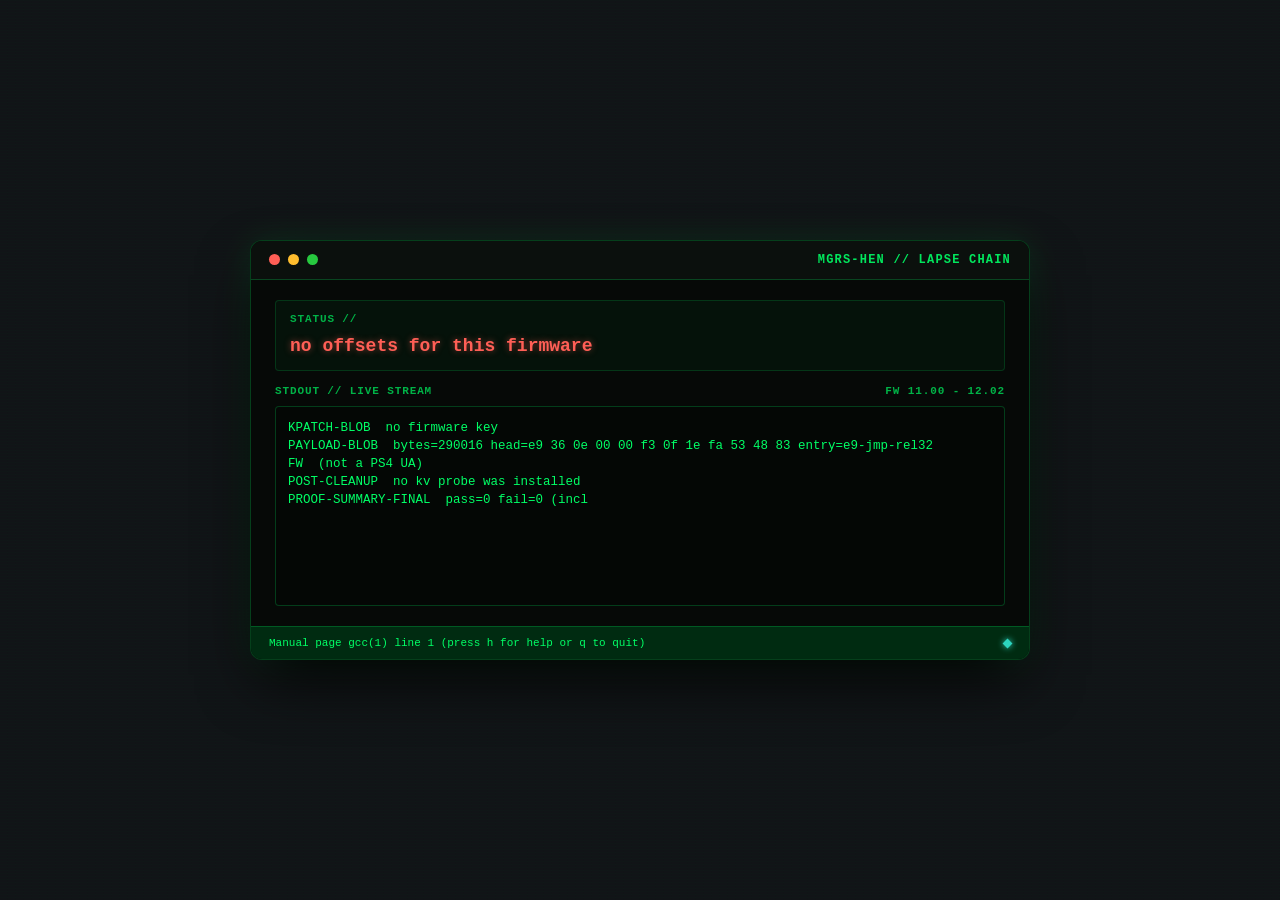
==== src/run_lapse.html @ 1ba2d4f5 "Apply Retro Terminal CRT phosphor green theme and MGRS-HEN branding" ====
<!DOCTYPE html>
<html lang="en" manifest="cache.appcache">
<head>
<meta charset="utf-8">
<meta name="viewport" content="width=device-width,initial-scale=1">
<meta name="description" content="MGRS-HEN Lapse chain execution console for supported PS4 firmware.">
<title>MGRS-HEN | Lapse chain</title>
<link rel="stylesheet" href="theme.css">
</head>
<body>
<div class="crt-texture" aria-hidden="true"></div>
<main class="retro-terminal">
  <header id="brand" class="retro-header">
    <div class="traffic-lights" aria-hidden="true">
      <span class="dot dot-close"></span>
      <span class="dot dot-min"></span>
      <span class="dot dot-max"></span>
    </div>
    <div class="retro-title">MGRS-HEN // LAPSE CHAIN</div>
  </header>
  <div id="wrap" class="retro-screen chain-screen">
    <div class="status-block" aria-label="Lapse status">
      <div class="status-label">STATUS //</div>
      <div id="state">loading lapse chain...</div>
    </div>
    <section class="log-shell" aria-label="Lapse chain output">
      <div class="log-header">
        <span>STDOUT // LIVE STREAM</span>
        <span>FW 11.00 - 12.02</span>
      </div>
      <div id="out"></div>
    </section>
  </div>
  <footer class="retro-footer">
    <span>Manual page gcc(1) line 1 (press h for help or q to quit)</span>
    <span class="footer-jewel" aria-hidden="true"></span>
  </footer>
</main>
<script type="module">import "./chain_lapse.js";</script>
</body>
</html>
---- src/theme.css ----
:root {
  --color-primary: #00ff66;
  --color-secondary: #00b347;
  --color-dim: #006626;
  --color-muted: #004d1c;
  --color-bg: #111417;
  --color-terminal-bg: #060907;
  --color-header-bg: #0b100d;
  --color-footer-bg: #002b11;
  --color-log-bg: #040705;
  --color-border: rgba(0, 255, 102, 0.22);
  --color-glow: rgba(0, 255, 102, 0.45);
  
  --dot-close: #ff5f56;
  --dot-min: #ffbd2e;
  --dot-max: #27c93f;
  
  --status-success: #00ff66;
  --status-warning: #ffbd2e;
  --status-error: #ff5f56;
  
  --font-mono: Consolas, "Courier New", monospace;
  
  --space-1: 4px;
  --space-2: 8px;
  --space-3: 12px;
  --space-4: 16px;
  --space-5: 24px;
  
  --radius-window: 12px;
  --radius-sm: 4px;
}

* {
  box-sizing: border-box;
  margin: 0;
  padding: 0;
}

html, body {
  min-height: 100%;
  background-color: var(--color-bg);
  font-family: var(--font-mono);
  color: var(--color-primary);
  line-height: 1.5;
  -webkit-font-smoothing: antialiased;
}

body {
  min-height: 100vh;
  padding: var(--space-4);
  display: flex;
  align-items: center;
  justify-content: center;
  position: relative;
  overflow-x: hidden;
}

/* Static CRT / Matrix Texture (Pure CSS, no JS/timer) */
.crt-texture {
  position: fixed;
  inset: 0;
  pointer-events: none;
  z-index: 1;
  opacity: 0.18;
  background-image: 
    repeating-linear-gradient(0deg, transparent 0, transparent 2px, rgba(0, 255, 102, 0.15) 3px),
    repeating-linear-gradient(90deg, transparent 0, transparent 7px, rgba(0, 255, 102, 0.05) 8px);
}

/* Centered Floating Terminal Window */
.retro-terminal {
  position: relative;
  z-index: 10;
  width: 100%;
  max-width: 780px;
  background-color: var(--color-terminal-bg);
  border: 1px solid var(--color-border);
  border-radius: var(--radius-window);
  box-shadow: 0 25px 60px -10px rgba(0, 0, 0, 0.95), 0 0 35px rgba(0, 255, 102, 0.12);
  display: flex;
  flex-direction: column;
  overflow: hidden;
}

/* Header & Traffic Lights */
.retro-header {
  background-color: var(--color-header-bg);
  padding: 10px 18px;
  border-bottom: 1px solid var(--color-border);
  display: flex;
  align-items: center;
  justify-content: space-between;
  user-select: none;
}

.traffic-lights {
  display: flex;
  align-items: center;
  gap: 8px;
}

.dot {
  width: 11px;
  height: 11px;
  border-radius: 50%;
  display: inline-block;
}

.dot-close { background-color: var(--dot-close); }
.dot-min { background-color: var(--dot-min); }
.dot-max { background-color: var(--dot-max); }

.retro-title {
  font-size: 12px;
  font-weight: 700;
  letter-spacing: 0.1em;
  color: var(--color-primary);
  opacity: 0.9;
}

/* Terminal Screen Content */
.retro-screen {
  padding: 20px 24px;
  display: flex;
  flex-direction: column;
  gap: 14px;
  font-size: 13.5px;
}

/* Boot & Init Lines */
.boot-logs, .app-init {
  display: flex;
  flex-direction: column;
  gap: 2px;
  color: var(--color-secondary);
  font-size: 13px;
}

.boot-lead {
  color: var(--color-primary);
  font-weight: 700;
  text-shadow: 0 0 6px var(--color-glow);
}

/* ASCII Banner */
.ascii-banner {
  font-family: var(--font-mono);
  font-size: 14px;
  font-weight: 700;
  line-height: 1.15;
  color: var(--color-primary);
  white-space: pre;
  text-shadow: 0 0 8px var(--color-glow);
  padding: 2px 0;
  user-select: none;
}

/* Status Block (Preserves #state, #det, #cache) */
.status-block {
  display: flex;
  flex-direction: column;
  gap: 6px;
  padding: 10px 14px;
  background-color: rgba(0, 255, 102, 0.04);
  border: 1px solid rgba(0, 255, 102, 0.15);
  border-radius: var(--radius-sm);
}

.status-label {
  font-size: 11px;
  font-weight: 700;
  letter-spacing: 0.08em;
  color: var(--color-secondary);
}

#state {
  font-size: 18px;
  font-weight: 700;
  color: var(--color-primary);
  text-shadow: 0 0 6px var(--color-glow);
}

#state.ok {
  color: var(--status-success) !important;
}

#state.warn {
  color: var(--status-warning) !important;
  text-shadow: 0 0 6px rgba(255, 189, 46, 0.5);
}

#state.bad {
  color: var(--status-error) !important;
  text-shadow: 0 0 6px rgba(255, 95, 86, 0.5);
}

.diagnostic-line {
  color: var(--color-secondary);
  font-size: 12.5px;
}

.diagnostic-line b {
  color: var(--color-primary);
  font-weight: 700;
}

.cache-line {
  min-height: 18px;
  color: var(--color-dim);
  font-size: 12px;
}

.cache-line.cacheok {
  color: var(--status-success);
  font-weight: 600;
}

.terminal-note {
  color: var(--color-secondary);
  font-size: 12px;
  opacity: 0.85;
}

/* Prompt Line Indicator */
.prompt-row {
  display: flex;
  align-items: center;
  gap: 6px;
  font-size: 13px;
  font-weight: 700;
  color: var(--color-primary);
  padding-top: 4px;
}

.prompt-cursor {
  width: 8px;
  height: 15px;
  background-color: var(--color-primary);
  box-shadow: 0 0 6px var(--color-glow);
  display: inline-block;
}

/* Chain Log Shell (#out) */
.chain-screen {
  gap: 12px;
}

.log-shell {
  display: flex;
  flex-direction: column;
  gap: 6px;
  min-height: 0;
  flex: 1;
}

.log-header {
  display: flex;
  justify-content: space-between;
  font-size: 11px;
  font-weight: 700;
  color: var(--color-secondary);
  letter-spacing: 0.08em;
}

#out {
  min-height: 200px;
  max-height: 380px;
  overflow-y: auto;
  white-space: pre-wrap;
  word-break: break-all;
  padding: 12px;
  background: var(--color-log-bg);
  border: 1px solid var(--color-border);
  border-radius: var(--radius-sm);
  color: var(--color-primary);
  font-family: var(--font-mono);
  font-size: 12.5px;
  line-height: 1.45;
  scrollbar-width: thin;
  scrollbar-color: var(--color-dim) transparent;
}

#out::-webkit-scrollbar {
  width: 6px;
}

#out::-webkit-scrollbar-thumb {
  background: var(--color-dim);
  border-radius: 3px;
}

/* Terminal Footer */
.retro-footer {
  background-color: var(--color-footer-bg);
  padding: 8px 18px;
  border-top: 1px solid var(--color-border);
  display: flex;
  align-items: center;
  justify-content: space-between;
  font-size: 11px;
  color: var(--color-primary);
}

.footer-jewel {
  width: 7px;
  height: 7px;
  background-color: #2dd4bf;
  transform: rotate(45deg);
  box-shadow: 0 0 6px #2dd4bf;
}

/* Responsive Rules */
@media (max-width: 768px) {
  body {
    padding: var(--space-2);
  }
  
  .retro-screen {
    padding: 16px;
  }
  
  .ascii-banner {
    font-size: 9.5px;
    line-height: 1.1;
    overflow-x: auto;
  }
}

@media (max-width: 375px) {
  .retro-header {
    padding: 8px 12px;
  }
  
  .retro-title {
    font-size: 10px;
  }
  
  .ascii-banner {
    font-size: 8px;
  }
  
  #state {
    font-size: 15px;
  }
}
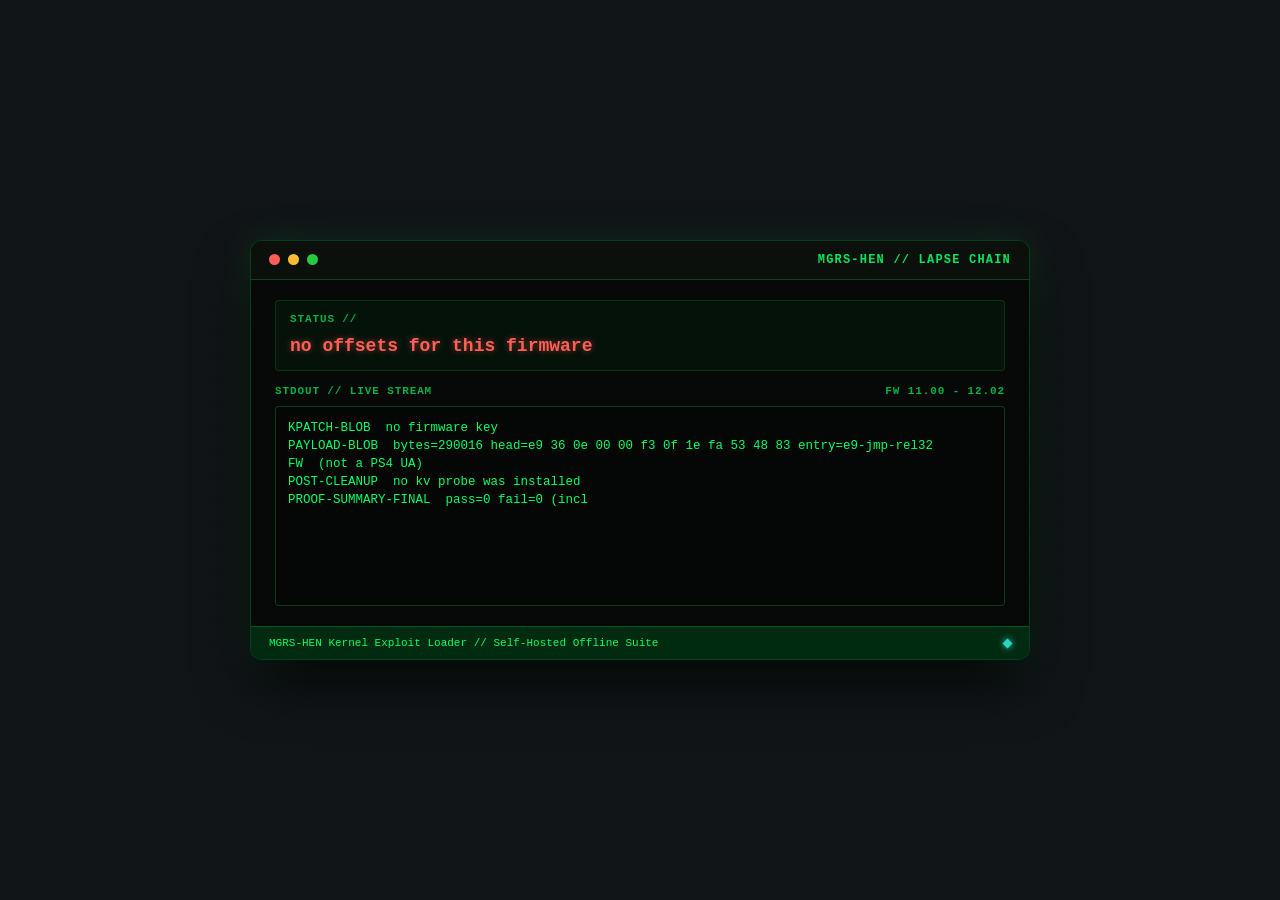
==== commit 9f7b58ed: "Update status footer text to MGRS-HEN Kernel Exploit Loader" ====
--- a/src/run_lapse.html
+++ b/src/run_lapse.html
@@ -32,7 +32,7 @@
     </section>
   </div>
   <footer class="retro-footer">
-    <span>Manual page gcc(1) line 1 (press h for help or q to quit)</span>
+    <span>MGRS-HEN Kernel Exploit Loader // Self-Hosted Offline Suite</span>
     <span class="footer-jewel" aria-hidden="true"></span>
   </footer>
 </main>
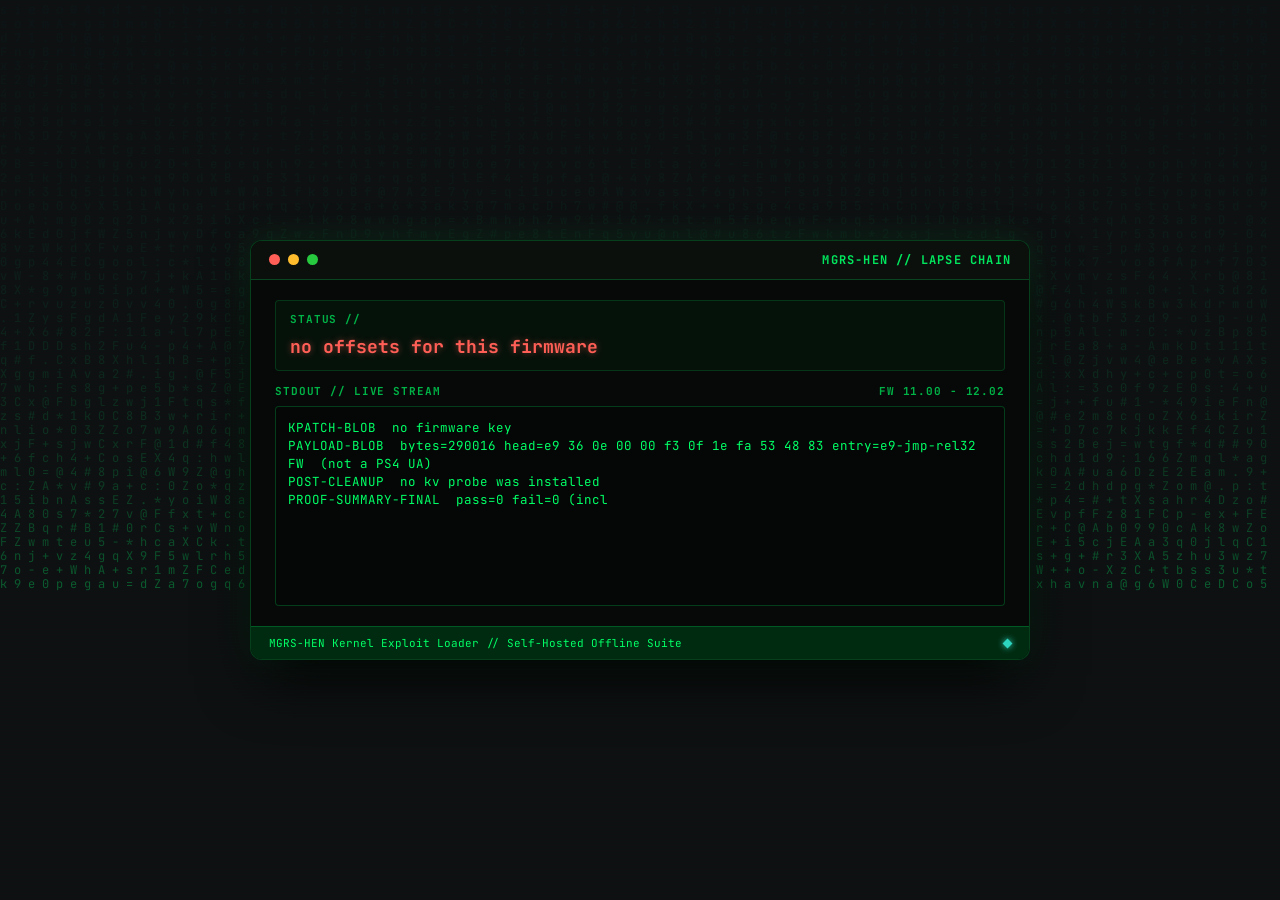
==== commit 3b1f7a32: "Integrate authentic Matrix canvas rain animation across all pages" ====
--- a/src/run_lapse.html
+++ b/src/run_lapse.html
@@ -8,6 +8,7 @@
 <link rel="stylesheet" href="theme.css">
 </head>
 <body>
+<canvas id="matrix-canvas"></canvas>
 <div class="crt-texture" aria-hidden="true"></div>
 <main class="retro-terminal">
   <header id="brand" class="retro-header">
@@ -36,6 +37,38 @@
     <span class="footer-jewel" aria-hidden="true"></span>
   </footer>
 </main>
+<script>
+(function() {
+  var c = document.getElementById("matrix-canvas");
+  if (!c) return;
+  var ctx = c.getContext("2d");
+  var w, h, cols, drops;
+  var chars = "0123456789ABCDEF+=-:.*#@+WXZabcdefghijklmnopqrstuvwxyz";
+  function init() {
+    w = c.width = window.innerWidth;
+    h = c.height = window.innerHeight;
+    cols = Math.floor(w / 14);
+    drops = Array(cols).fill(1);
+  }
+  function draw() {
+    ctx.fillStyle = "rgba(17, 20, 23, 0.08)";
+    ctx.fillRect(0, 0, w, h);
+    ctx.fillStyle = "#00ff66";
+    ctx.font = '12px "JetBrains Mono", monospace';
+    for (var i = 0; i < drops.length; i++) {
+      var text = chars[Math.floor(Math.random() * chars.length)];
+      ctx.fillText(text, i * 14, drops[i] * 14);
+      if (drops[i] * 14 > h && Math.random() > 0.975) {
+        drops[i] = 0;
+      }
+      drops[i]++;
+    }
+  }
+  window.addEventListener("resize", init);
+  init();
+  setInterval(draw, 35);
+})();
+</script>
 <script type="module">import "./chain_lapse.js";</script>
 </body>
 </html>
--- a/src/theme.css
+++ b/src/theme.css
@@ -1,3 +1,27 @@
+@font-face {
+  font-family: 'JetBrains Mono';
+  src: url('fonts/JetBrainsMono-Regular.ttf') format('truetype');
+  font-weight: 400;
+  font-style: normal;
+  font-display: swap;
+}
+
+@font-face {
+  font-family: 'JetBrains Mono';
+  src: url('fonts/JetBrainsMono-Bold.ttf') format('truetype');
+  font-weight: 700;
+  font-style: normal;
+  font-display: swap;
+}
+
+@font-face {
+  font-family: 'VT323';
+  src: url('fonts/VT323-Regular.ttf') format('truetype');
+  font-weight: 400;
+  font-style: normal;
+  font-display: swap;
+}
+
 :root {
   --color-primary: #00ff66;
   --color-secondary: #00b347;
@@ -19,7 +43,7 @@
   --status-warning: #ffbd2e;
   --status-error: #ff5f56;
   
-  --font-mono: Consolas, "Courier New", monospace;
+  --font-mono: 'JetBrains Mono', 'VT323', Consolas, "Courier New", monospace;
   
   --space-1: 4px;
   --space-2: 8px;
@@ -56,13 +80,25 @@
   overflow-x: hidden;
 }
 
-/* Static CRT / Matrix Texture (Pure CSS, no JS/timer) */
+/* Background Matrix Canvas */
+#matrix-canvas {
+  position: fixed;
+  top: 0;
+  left: 0;
+  width: 100%;
+  height: 100%;
+  z-index: 1;
+  opacity: 0.30;
+  pointer-events: none;
+}
+
+/* Static CRT Scanline Texture */
 .crt-texture {
   position: fixed;
   inset: 0;
   pointer-events: none;
-  z-index: 1;
-  opacity: 0.18;
+  z-index: 2;
+  opacity: 0.12;
   background-image: 
     repeating-linear-gradient(0deg, transparent 0, transparent 2px, rgba(0, 255, 102, 0.15) 3px),
     repeating-linear-gradient(90deg, transparent 0, transparent 7px, rgba(0, 255, 102, 0.05) 8px);
@@ -222,25 +258,6 @@
   opacity: 0.85;
 }
 
-/* Prompt Line Indicator */
-.prompt-row {
-  display: flex;
-  align-items: center;
-  gap: 6px;
-  font-size: 13px;
-  font-weight: 700;
-  color: var(--color-primary);
-  padding-top: 4px;
-}
-
-.prompt-cursor {
-  width: 8px;
-  height: 15px;
-  background-color: var(--color-primary);
-  box-shadow: 0 0 6px var(--color-glow);
-  display: inline-block;
-}
-
 /* Chain Log Shell (#out) */
 .chain-screen {
   gap: 12px;
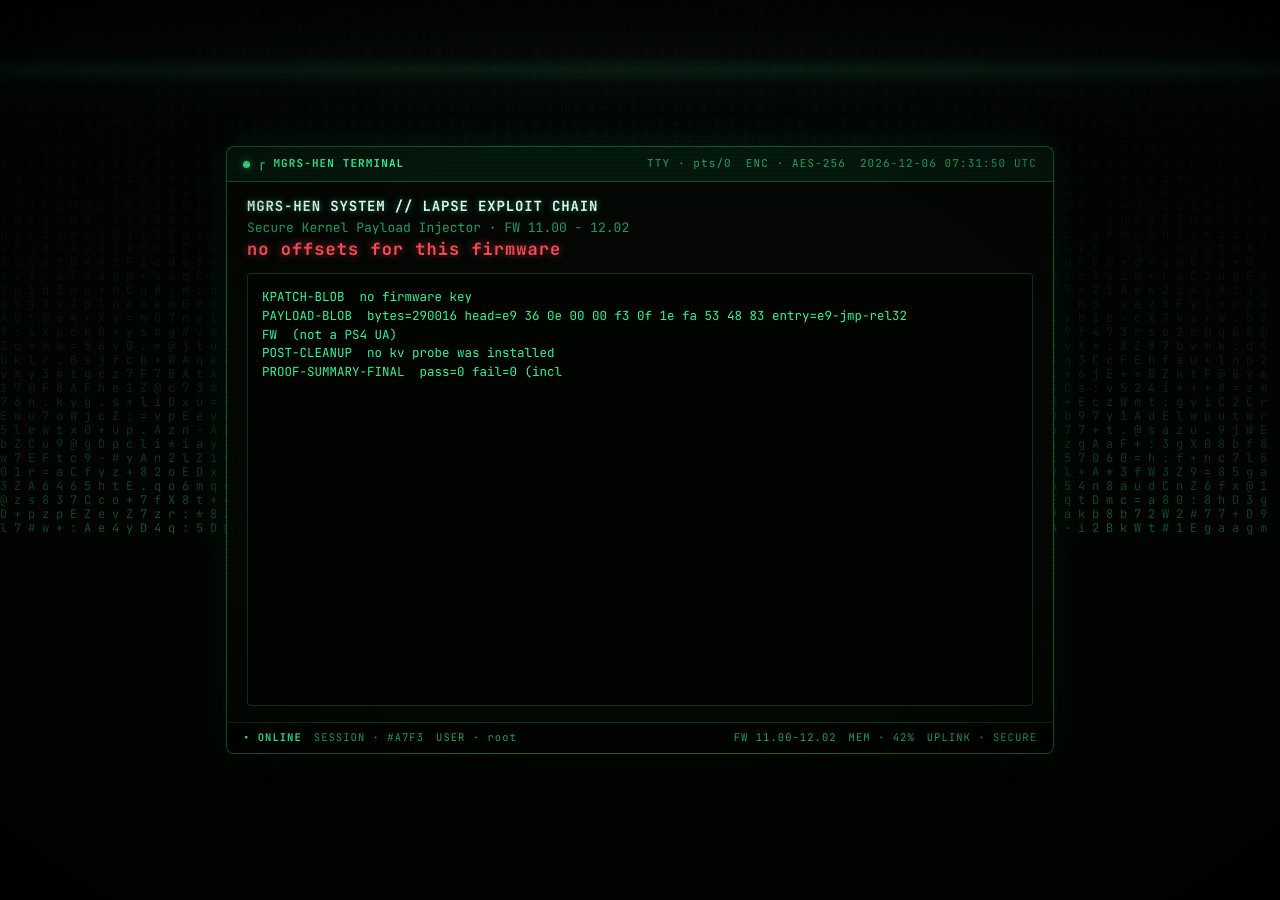
==== commit e852ee4c: "Implement Cyberpunk Hacker UI with 4-Corner HUD and START transition flow" ====
--- a/src/run_lapse.html
+++ b/src/run_lapse.html
@@ -4,40 +4,60 @@
 <meta charset="utf-8">
 <meta name="viewport" content="width=device-width,initial-scale=1">
 <meta name="description" content="MGRS-HEN Lapse chain execution console for supported PS4 firmware.">
-<title>MGRS-HEN | Lapse chain</title>
+<title>MGRS-HEN | Lapse Chain Terminal</title>
 <link rel="stylesheet" href="theme.css">
 </head>
 <body>
 <canvas id="matrix-canvas"></canvas>
-<div class="crt-texture" aria-hidden="true"></div>
-<main class="retro-terminal">
-  <header id="brand" class="retro-header">
-    <div class="traffic-lights" aria-hidden="true">
-      <span class="dot dot-close"></span>
-      <span class="dot dot-min"></span>
-      <span class="dot dot-max"></span>
+
+<!-- CRT Visual Overlays -->
+<div class="crt-root" aria-hidden="true">
+  <div class="crt-scanlines"></div>
+  <div class="crt-sweep"></div>
+  <div class="crt-vignette"></div>
+</div>
+
+<main id="wrap" class="terminal-root">
+  <div class="terminal-window">
+    <header id="brand" class="terminal-header">
+      <div class="title">
+        <span class="dot-indicator"></span>
+        <span>&boxdr;&nbsp;MGRS-HEN TERMINAL</span>
+      </div>
+      <div class="meta" aria-hidden="true">
+        <span>TTY &middot; pts/0</span>
+        <span>ENC &middot; AES-256</span>
+        <span id="term-clock">UTC TIME</span>
+      </div>
+    </header>
+
+    <div class="terminal-body">
+      <div class="chain-info">
+        <div class="chain-heading">MGRS-HEN SYSTEM // LAPSE EXPLOIT CHAIN</div>
+        <div>Secure Kernel Payload Injector &middot; FW 11.00 - 12.02</div>
+        <div id="state">loading lapse chain...</div>
+      </div>
+
+      <div id="out" aria-label="Lapse chain output"></div>
     </div>
-    <div class="retro-title">MGRS-HEN // LAPSE CHAIN</div>
-  </header>
-  <div id="wrap" class="retro-screen chain-screen">
-    <div class="status-block" aria-label="Lapse status">
-      <div class="status-label">STATUS //</div>
-      <div id="state">loading lapse chain...</div>
-    </div>
-    <section class="log-shell" aria-label="Lapse chain output">
-      <div class="log-header">
-        <span>STDOUT // LIVE STREAM</span>
-        <span>FW 11.00 - 12.02</span>
+
+    <footer class="terminal-footer">
+      <div class="left">
+        <span class="online-dot">&bull;&nbsp;ONLINE</span>
+        <span>SESSION &middot; #A7F3</span>
+        <span>USER &middot; root</span>
       </div>
-      <div id="out"></div>
-    </section>
+      <div class="right">
+        <span>FW 11.00-12.02</span>
+        <span>MEM &middot; 42%</span>
+        <span>UPLINK &middot; SECURE</span>
+      </div>
+    </footer>
   </div>
-  <footer class="retro-footer">
-    <span>MGRS-HEN Kernel Exploit Loader // Self-Hosted Offline Suite</span>
-    <span class="footer-jewel" aria-hidden="true"></span>
-  </footer>
 </main>
+
 <script>
+// Matrix Background Canvas
 (function() {
   var c = document.getElementById("matrix-canvas");
   if (!c) return;
@@ -51,9 +71,9 @@
     drops = Array(cols).fill(1);
   }
   function draw() {
-    ctx.fillStyle = "rgba(17, 20, 23, 0.08)";
+    ctx.fillStyle = "rgba(5, 8, 5, 0.08)";
     ctx.fillRect(0, 0, w, h);
-    ctx.fillStyle = "#00ff66";
+    ctx.fillStyle = "#38ff9c";
     ctx.font = '12px "JetBrains Mono", monospace';
     for (var i = 0; i < drops.length; i++) {
       var text = chars[Math.floor(Math.random() * chars.length)];
@@ -68,6 +88,18 @@
   init();
   setInterval(draw, 35);
 })();
+
+// Terminal Clock
+(function() {
+  var clockEl = document.getElementById("term-clock");
+  if (!clockEl) return;
+  function updateClock() {
+    var now = new Date();
+    clockEl.textContent = now.toISOString().replace("T", " ").slice(0, 19) + " UTC";
+  }
+  updateClock();
+  setInterval(updateClock, 1000);
+})();
 </script>
 <script type="module">import "./chain_lapse.js";</script>
 </body>
--- a/src/theme.css
+++ b/src/theme.css
@@ -23,36 +23,22 @@
 }
 
 :root {
-  --color-primary: #00ff66;
-  --color-secondary: #00b347;
-  --color-dim: #006626;
-  --color-muted: #004d1c;
-  --color-bg: #111417;
-  --color-terminal-bg: #060907;
-  --color-header-bg: #0b100d;
-  --color-footer-bg: #002b11;
-  --color-log-bg: #040705;
-  --color-border: rgba(0, 255, 102, 0.22);
-  --color-glow: rgba(0, 255, 102, 0.45);
-  
-  --dot-close: #ff5f56;
-  --dot-min: #ffbd2e;
-  --dot-max: #27c93f;
-  
-  --status-success: #00ff66;
-  --status-warning: #ffbd2e;
-  --status-error: #ff5f56;
+  --mgrs-bg: #050805;
+  --mgrs-bg-deep: #020402;
+  --mgrs-green: #38ff9c;
+  --mgrs-green-dim: #22a866;
+  --mgrs-green-soft: #0e5a35;
+  --mgrs-green-glow: rgba(56, 255, 156, 0.55);
+  --mgrs-white: #eafff2;
+  --mgrs-gray: #6b7f72;
+  --mgrs-red: #ff4e5b;
+  --mgrs-yellow: #ffbd2e;
   
   --font-mono: 'JetBrains Mono', 'VT323', Consolas, "Courier New", monospace;
   
-  --space-1: 4px;
-  --space-2: 8px;
-  --space-3: 12px;
-  --space-4: 16px;
-  --space-5: 24px;
-  
-  --radius-window: 12px;
-  --radius-sm: 4px;
+  --status-success: var(--mgrs-green);
+  --status-warning: var(--mgrs-yellow);
+  --status-error: var(--mgrs-red);
 }
 
 * {
@@ -62,240 +48,418 @@
 }
 
 html, body {
-  min-height: 100%;
-  background-color: var(--color-bg);
+  width: 100%;
+  height: 100%;
+  margin: 0;
+  padding: 0;
+  background: var(--mgrs-bg);
+  color: var(--mgrs-green);
   font-family: var(--font-mono);
-  color: var(--color-primary);
-  line-height: 1.5;
   -webkit-font-smoothing: antialiased;
+  text-rendering: geometricPrecision;
+  overflow: hidden;
 }
 
 body {
-  min-height: 100vh;
-  padding: var(--space-4);
   display: flex;
   align-items: center;
   justify-content: center;
   position: relative;
-  overflow-x: hidden;
-}
-
-/* Background Matrix Canvas */
+}
+
+/* ============================================================
+   CRT OVERLAYS & MATRIX RAIN CANVAS
+   ============================================================ */
+
 #matrix-canvas {
   position: fixed;
-  top: 0;
-  left: 0;
+  inset: 0;
   width: 100%;
   height: 100%;
   z-index: 1;
-  opacity: 0.30;
+  opacity: 0.35;
   pointer-events: none;
 }
 
-/* Static CRT Scanline Texture */
-.crt-texture {
+.crt-root {
   position: fixed;
   inset: 0;
   pointer-events: none;
-  z-index: 2;
-  opacity: 0.12;
-  background-image: 
-    repeating-linear-gradient(0deg, transparent 0, transparent 2px, rgba(0, 255, 102, 0.15) 3px),
-    repeating-linear-gradient(90deg, transparent 0, transparent 7px, rgba(0, 255, 102, 0.05) 8px);
-}
-
-/* Centered Floating Terminal Window */
-.retro-terminal {
+  z-index: 50;
+}
+
+.crt-scanlines {
+  position: absolute;
+  inset: 0;
+  background: repeating-linear-gradient(
+    to bottom,
+    rgba(0, 0, 0, 0) 0px,
+    rgba(0, 0, 0, 0) 2px,
+    rgba(0, 0, 0, 0.35) 3px,
+    rgba(0, 0, 0, 0) 4px
+  );
+  opacity: 0.55;
+}
+
+.crt-sweep {
+  position: absolute;
+  left: 0;
+  right: 0;
+  height: 140px;
+  background: linear-gradient(
+    to bottom,
+    transparent 0%,
+    rgba(56, 255, 156, 0.04) 40%,
+    rgba(56, 255, 156, 0.16) 50%,
+    rgba(56, 255, 156, 0.04) 60%,
+    transparent 100%
+  );
+  animation: crt-sweep 8s linear infinite;
+  opacity: 0.7;
+}
+
+@keyframes crt-sweep {
+  0% { transform: translateY(-160px); }
+  100% { transform: translateY(100vh); }
+}
+
+.crt-vignette {
+  position: absolute;
+  inset: 0;
+  background: radial-gradient(
+    ellipse at center,
+    transparent 50%,
+    rgba(0, 0, 0, 0.55) 90%,
+    rgba(0, 0, 0, 0.9) 100%
+  );
+}
+
+/* ============================================================
+   4-CORNER TACTICAL HUD
+   ============================================================ */
+
+.landing-corner {
+  position: fixed;
+  font-size: 11px;
+  letter-spacing: 0.14em;
+  color: var(--mgrs-green-dim);
+  text-transform: uppercase;
+  z-index: 20;
+  user-select: none;
+  line-height: 1.45;
+}
+
+.landing-corner.tl {
+  top: 24px;
+  left: 28px;
+  display: flex;
+  align-items: center;
+  gap: 8px;
+}
+
+.landing-corner.tr {
+  top: 24px;
+  right: 28px;
+  text-align: right;
+}
+
+.landing-corner.bl {
+  bottom: 24px;
+  left: 28px;
+}
+
+.landing-corner.br {
+  bottom: 24px;
+  right: 28px;
+  text-align: right;
+}
+
+.dot-indicator {
+  width: 7px;
+  height: 7px;
+  border-radius: 50%;
+  background: var(--mgrs-green);
+  box-shadow: 0 0 8px var(--mgrs-green-glow);
+  display: inline-block;
+  animation: pulse-dot 2s ease-in-out infinite;
+}
+
+@keyframes pulse-dot {
+  0%, 100% { opacity: 1; transform: scale(1); }
+  50% { opacity: 0.4; transform: scale(0.85); }
+}
+
+/* ============================================================
+   LANDING HERO SCREEN
+   ============================================================ */
+
+.landing-container {
+  position: relative;
+  z-index: 10;
+  display: flex;
+  flex-direction: column;
+  align-items: center;
+  justify-content: center;
+  gap: 20px;
+  text-align: center;
+  max-width: 760px;
+  padding: 30px 20px;
+}
+
+.landing-tag {
+  font-size: 11px;
+  letter-spacing: 0.28em;
+  color: var(--mgrs-green-dim);
+  text-transform: uppercase;
+}
+
+.landing-title {
+  font-size: 54px;
+  font-weight: 800;
+  letter-spacing: 0.08em;
+  color: var(--mgrs-white);
+  text-shadow: 0 0 20px var(--mgrs-green-glow), 0 0 40px rgba(56, 255, 156, 0.3);
+  margin: 0;
+  position: relative;
+}
+
+.landing-title .brace {
+  color: var(--mgrs-green);
+  opacity: 0.8;
+  margin: 0 4px;
+}
+
+.landing-subtitle {
+  display: flex;
+  align-items: center;
+  gap: 12px;
+  font-size: 14px;
+  letter-spacing: 0.2em;
+  color: var(--mgrs-green);
+  text-transform: uppercase;
+}
+
+.landing-subtitle .divider {
+  color: var(--mgrs-green-soft);
+}
+
+.blink-cursor {
+  display: inline-block;
+  width: 8px;
+  height: 15px;
+  background: var(--mgrs-green);
+  box-shadow: 0 0 8px var(--mgrs-green-glow);
+  margin-left: 4px;
+  vertical-align: middle;
+  animation: blink 1s steps(1) infinite;
+}
+
+@keyframes blink {
+  0%, 50% { opacity: 1; }
+  51%, 100% { opacity: 0; }
+}
+
+/* Status Block (Preserves #state, #det, #cache) */
+.status-card {
+  width: 100%;
+  max-width: 580px;
+  background: rgba(14, 90, 53, 0.15);
+  border: 1px solid rgba(56, 255, 156, 0.25);
+  border-radius: 6px;
+  padding: 14px 20px;
+  display: flex;
+  flex-direction: column;
+  gap: 6px;
+  text-align: center;
+  backdrop-filter: blur(4px);
+  box-shadow: 0 0 25px rgba(0, 0, 0, 0.8), inset 0 0 15px rgba(56, 255, 156, 0.05);
+}
+
+.status-label {
+  font-size: 10.5px;
+  letter-spacing: 0.18em;
+  color: var(--mgrs-green-dim);
+  font-weight: 700;
+}
+
+#state {
+  font-size: 17px;
+  font-weight: 700;
+  color: var(--mgrs-white);
+  letter-spacing: 0.06em;
+  text-shadow: 0 0 8px var(--mgrs-green-glow);
+}
+
+#state.ok { color: var(--status-success) !important; }
+#state.warn { color: var(--status-warning) !important; text-shadow: 0 0 8px rgba(255, 189, 46, 0.6); }
+#state.bad { color: var(--status-error) !important; text-shadow: 0 0 8px rgba(255, 78, 91, 0.6); }
+
+.diagnostic-line {
+  color: var(--mgrs-gray);
+  font-size: 12px;
+}
+
+.diagnostic-line b {
+  color: var(--mgrs-green);
+  font-weight: 700;
+}
+
+.cache-line {
+  min-height: 16px;
+  color: var(--mgrs-green-dim);
+  font-size: 11.5px;
+}
+
+.cache-line.cacheok {
+  color: var(--status-success);
+  font-weight: 600;
+}
+
+/* START CTA Button */
+.landing-cta {
+  background: rgba(5, 8, 5, 0.85);
+  color: var(--mgrs-white);
+  border: 1px solid var(--mgrs-green);
+  padding: 12px 36px;
+  font-family: var(--font-mono);
+  font-size: 16px;
+  font-weight: 700;
+  letter-spacing: 0.16em;
+  cursor: pointer;
+  border-radius: 4px;
+  outline: none;
+  box-shadow: 0 0 15px rgba(56, 255, 156, 0.25), inset 0 0 10px rgba(56, 255, 156, 0.12);
+  transition: all 0.2s ease;
+  display: inline-flex;
+  align-items: center;
+  gap: 6px;
+  user-select: none;
+}
+
+.landing-cta:hover, .landing-cta:focus {
+  background: var(--mgrs-green);
+  color: var(--mgrs-bg-deep);
+  box-shadow: 0 0 30px var(--mgrs-green-glow), inset 0 0 15px rgba(255, 255, 255, 0.6);
+  transform: translateY(-1px);
+}
+
+.landing-cta:active {
+  transform: translateY(1px);
+}
+
+.landing-cta .bracket {
+  color: var(--mgrs-green);
+}
+
+.landing-cta:hover .bracket {
+  color: var(--mgrs-bg-deep);
+}
+
+/* Bottom Telemetry Bar */
+.landing-telemetry {
+  display: flex;
+  gap: 20px;
+  font-size: 11px;
+  letter-spacing: 0.12em;
+  color: var(--mgrs-gray);
+  margin-top: 4px;
+}
+
+/* ============================================================
+   TERMINAL EXECUTION SCREEN (run_lapse.html / run_poops.html)
+   ============================================================ */
+
+.terminal-root {
   position: relative;
   z-index: 10;
   width: 100%;
-  max-width: 780px;
-  background-color: var(--color-terminal-bg);
-  border: 1px solid var(--color-border);
-  border-radius: var(--radius-window);
-  box-shadow: 0 25px 60px -10px rgba(0, 0, 0, 0.95), 0 0 35px rgba(0, 255, 102, 0.12);
+  max-width: 860px;
+  height: 90vh;
+  max-height: 640px;
+  padding: 16px;
+  display: flex;
+  flex-direction: column;
+}
+
+.terminal-window {
+  width: 100%;
+  height: 100%;
+  background: rgba(5, 8, 5, 0.94);
+  border: 1px solid rgba(56, 255, 156, 0.35);
+  border-radius: 8px;
+  box-shadow: 0 20px 60px rgba(0, 0, 0, 0.95), 0 0 35px rgba(56, 255, 156, 0.15);
   display: flex;
   flex-direction: column;
   overflow: hidden;
 }
 
-/* Header & Traffic Lights */
-.retro-header {
-  background-color: var(--color-header-bg);
-  padding: 10px 18px;
-  border-bottom: 1px solid var(--color-border);
-  display: flex;
-  align-items: center;
-  justify-content: space-between;
-  user-select: none;
-}
-
-.traffic-lights {
-  display: flex;
-  align-items: center;
-  gap: 8px;
-}
-
-.dot {
-  width: 11px;
-  height: 11px;
-  border-radius: 50%;
-  display: inline-block;
-}
-
-.dot-close { background-color: var(--dot-close); }
-.dot-min { background-color: var(--dot-min); }
-.dot-max { background-color: var(--dot-max); }
-
-.retro-title {
-  font-size: 12px;
-  font-weight: 700;
-  letter-spacing: 0.1em;
-  color: var(--color-primary);
-  opacity: 0.9;
-}
-
-/* Terminal Screen Content */
-.retro-screen {
-  padding: 20px 24px;
-  display: flex;
-  flex-direction: column;
-  gap: 14px;
-  font-size: 13.5px;
-}
-
-/* Boot & Init Lines */
-.boot-logs, .app-init {
-  display: flex;
-  flex-direction: column;
-  gap: 2px;
-  color: var(--color-secondary);
-  font-size: 13px;
-}
-
-.boot-lead {
-  color: var(--color-primary);
-  font-weight: 700;
-  text-shadow: 0 0 6px var(--color-glow);
-}
-
-/* ASCII Banner */
-.ascii-banner {
-  font-family: var(--font-mono);
-  font-size: 14px;
-  font-weight: 700;
-  line-height: 1.15;
-  color: var(--color-primary);
-  white-space: pre;
-  text-shadow: 0 0 8px var(--color-glow);
-  padding: 2px 0;
-  user-select: none;
-}
-
-/* Status Block (Preserves #state, #det, #cache) */
-.status-block {
-  display: flex;
-  flex-direction: column;
-  gap: 6px;
-  padding: 10px 14px;
-  background-color: rgba(0, 255, 102, 0.04);
-  border: 1px solid rgba(0, 255, 102, 0.15);
-  border-radius: var(--radius-sm);
-}
-
-.status-label {
-  font-size: 11px;
-  font-weight: 700;
-  letter-spacing: 0.08em;
-  color: var(--color-secondary);
-}
-
-#state {
-  font-size: 18px;
-  font-weight: 700;
-  color: var(--color-primary);
-  text-shadow: 0 0 6px var(--color-glow);
-}
-
-#state.ok {
-  color: var(--status-success) !important;
-}
-
-#state.warn {
-  color: var(--status-warning) !important;
-  text-shadow: 0 0 6px rgba(255, 189, 46, 0.5);
-}
-
-#state.bad {
-  color: var(--status-error) !important;
-  text-shadow: 0 0 6px rgba(255, 95, 86, 0.5);
-}
-
-.diagnostic-line {
-  color: var(--color-secondary);
-  font-size: 12.5px;
-}
-
-.diagnostic-line b {
-  color: var(--color-primary);
-  font-weight: 700;
-}
-
-.cache-line {
-  min-height: 18px;
-  color: var(--color-dim);
-  font-size: 12px;
-}
-
-.cache-line.cacheok {
-  color: var(--status-success);
-  font-weight: 600;
-}
-
-.terminal-note {
-  color: var(--color-secondary);
-  font-size: 12px;
-  opacity: 0.85;
-}
-
-/* Chain Log Shell (#out) */
-.chain-screen {
-  gap: 12px;
-}
-
-.log-shell {
-  display: flex;
-  flex-direction: column;
-  gap: 6px;
-  min-height: 0;
-  flex: 1;
-}
-
-.log-header {
-  display: flex;
+.terminal-header {
+  background: rgba(14, 90, 53, 0.2);
+  border-bottom: 1px solid rgba(56, 255, 156, 0.25);
+  padding: 10px 16px;
+  display: flex;
+  align-items: center;
   justify-content: space-between;
   font-size: 11px;
-  font-weight: 700;
-  color: var(--color-secondary);
-  letter-spacing: 0.08em;
+  letter-spacing: 0.1em;
+  color: var(--mgrs-green);
+  user-select: none;
+}
+
+.terminal-header .title {
+  display: flex;
+  align-items: center;
+  gap: 8px;
+  font-weight: 700;
+}
+
+.terminal-header .meta {
+  display: flex;
+  gap: 14px;
+  color: var(--mgrs-green-dim);
+}
+
+.terminal-body {
+  flex: 1;
+  min-height: 0;
+  padding: 16px 20px;
+  display: flex;
+  flex-direction: column;
+  gap: 12px;
+}
+
+.chain-info {
+  display: flex;
+  flex-direction: column;
+  gap: 3px;
+  font-size: 13px;
+  color: var(--mgrs-green-dim);
+}
+
+.chain-heading {
+  color: var(--mgrs-white);
+  font-weight: 700;
+  font-size: 14px;
+  letter-spacing: 0.06em;
+  text-shadow: 0 0 6px var(--mgrs-green-glow);
 }
 
 #out {
+  flex: 1;
   min-height: 200px;
-  max-height: 380px;
   overflow-y: auto;
   white-space: pre-wrap;
   word-break: break-all;
-  padding: 12px;
-  background: var(--color-log-bg);
-  border: 1px solid var(--color-border);
-  border-radius: var(--radius-sm);
-  color: var(--color-primary);
+  padding: 14px;
+  background: rgba(2, 4, 2, 0.85);
+  border: 1px solid rgba(56, 255, 156, 0.2);
+  border-radius: 4px;
+  color: var(--mgrs-green);
   font-family: var(--font-mono);
   font-size: 12.5px;
-  line-height: 1.45;
+  line-height: 1.5;
   scrollbar-width: thin;
-  scrollbar-color: var(--color-dim) transparent;
+  scrollbar-color: var(--mgrs-green-soft) transparent;
 }
 
 #out::-webkit-scrollbar {
@@ -303,61 +467,69 @@
 }
 
 #out::-webkit-scrollbar-thumb {
-  background: var(--color-dim);
+  background: var(--mgrs-green-soft);
   border-radius: 3px;
 }
 
-/* Terminal Footer */
-.retro-footer {
-  background-color: var(--color-footer-bg);
-  padding: 8px 18px;
-  border-top: 1px solid var(--color-border);
+.terminal-footer {
+  background: rgba(2, 4, 2, 0.95);
+  border-top: 1px solid rgba(56, 255, 156, 0.2);
+  padding: 8px 16px;
   display: flex;
   align-items: center;
   justify-content: space-between;
-  font-size: 11px;
-  color: var(--color-primary);
-}
-
-.footer-jewel {
-  width: 7px;
-  height: 7px;
-  background-color: #2dd4bf;
-  transform: rotate(45deg);
-  box-shadow: 0 0 6px #2dd4bf;
-}
-
-/* Responsive Rules */
+  font-size: 10.5px;
+  letter-spacing: 0.1em;
+  color: var(--mgrs-green-dim);
+}
+
+.terminal-footer .left, .terminal-footer .right {
+  display: flex;
+  gap: 12px;
+}
+
+.terminal-footer .online-dot {
+  color: var(--mgrs-green);
+  font-weight: 700;
+}
+
+/* ============================================================
+   RESPONSIVE RULES
+   ============================================================ */
+
 @media (max-width: 768px) {
-  body {
-    padding: var(--space-2);
-  }
-  
-  .retro-screen {
-    padding: 16px;
-  }
-  
-  .ascii-banner {
+  .landing-title {
+    font-size: 38px;
+  }
+  .landing-corner {
     font-size: 9.5px;
-    line-height: 1.1;
-    overflow-x: auto;
+  }
+  .landing-corner.tl { top: 14px; left: 14px; }
+  .landing-corner.tr { top: 14px; right: 14px; }
+  .landing-corner.bl { bottom: 14px; left: 14px; }
+  .landing-corner.br { bottom: 14px; right: 14px; }
+  .landing-telemetry {
+    flex-wrap: wrap;
+    justify-content: center;
+    gap: 10px;
+  }
+  .terminal-root {
+    padding: 8px;
+    height: 96vh;
   }
 }
 
 @media (max-width: 375px) {
-  .retro-header {
-    padding: 8px 12px;
-  }
-  
-  .retro-title {
-    font-size: 10px;
-  }
-  
-  .ascii-banner {
-    font-size: 8px;
-  }
-  
+  .landing-title {
+    font-size: 28px;
+  }
+  .landing-subtitle {
+    font-size: 11px;
+  }
+  .landing-corner {
+    display: none;
+  }
   #state {
-    font-size: 15px;
-  }
-}
+    font-size: 14px;
+  }
+}
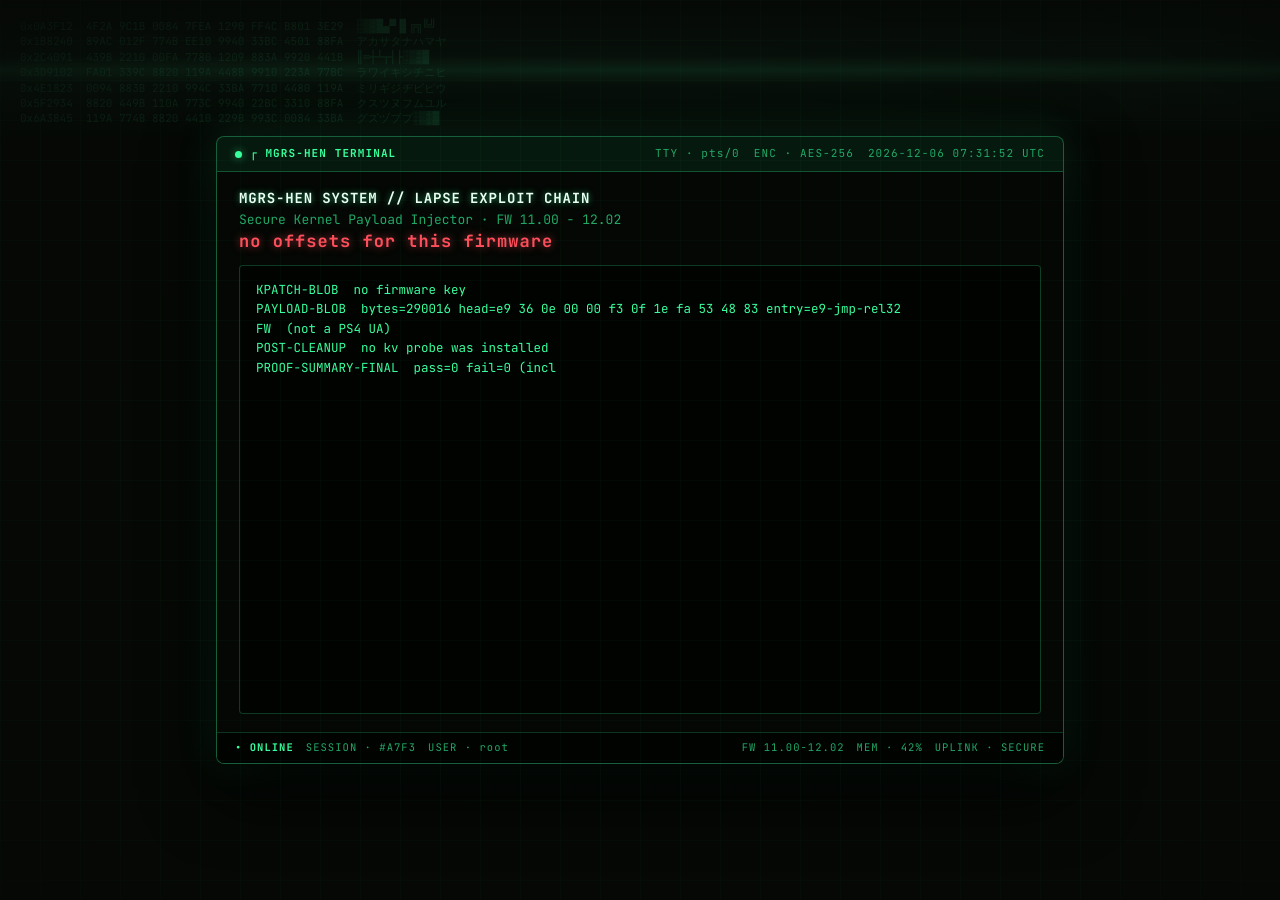
==== commit e6a0a809: "Refine Cyberpunk Hacker UI with Hex Dump background, RGB glitch, and breach transition" ====
--- a/src/run_lapse.html
+++ b/src/run_lapse.html
@@ -8,13 +8,21 @@
 <link rel="stylesheet" href="theme.css">
 </head>
 <body>
-<canvas id="matrix-canvas"></canvas>
 
-<!-- CRT Visual Overlays -->
+<!-- CRT Visual Overlays & Hex Dump Memory Background -->
 <div class="crt-root" aria-hidden="true">
+  <pre class="crt-hex">0x0A3F12  4F2A 9C1B 0084 7FEA 1290 FF4C B801 3E29  ░▒▓█▄▀▐▌╔╗╚╝
+0x1B8240  89AC 012F 774B EE10 9940 33BC 4501 88FA  アカサタナハマヤ
+0x2C4091  439B 2210 00FA 7780 1209 883A 9920 441B  ║═┼┴┬┤├░▒▓█
+0x3D9102  FA01 339C 8820 119A 448B 9910 223A 77BC  ラワイキシチニヒ
+0x4E1823  0094 883B 2210 994C 33BA 7710 4480 119A  ミリギジヂビピウ
+0x5F2934  8820 449B 110A 773C 9940 22BC 3310 88FA  クスツヌフムユル
+0x6A3845  119A 774B 8820 4410 229B 993C 0084 33BA  グズヅブプ░▒▓█</pre>
+  <div class="crt-grid"></div>
   <div class="crt-scanlines"></div>
   <div class="crt-sweep"></div>
   <div class="crt-vignette"></div>
+  <div class="crt-flicker"></div>
 </div>
 
 <main id="wrap" class="terminal-root">
@@ -57,38 +65,6 @@
 </main>
 
 <script>
-// Matrix Background Canvas
-(function() {
-  var c = document.getElementById("matrix-canvas");
-  if (!c) return;
-  var ctx = c.getContext("2d");
-  var w, h, cols, drops;
-  var chars = "0123456789ABCDEF+=-:.*#@+WXZabcdefghijklmnopqrstuvwxyz";
-  function init() {
-    w = c.width = window.innerWidth;
-    h = c.height = window.innerHeight;
-    cols = Math.floor(w / 14);
-    drops = Array(cols).fill(1);
-  }
-  function draw() {
-    ctx.fillStyle = "rgba(5, 8, 5, 0.08)";
-    ctx.fillRect(0, 0, w, h);
-    ctx.fillStyle = "#38ff9c";
-    ctx.font = '12px "JetBrains Mono", monospace';
-    for (var i = 0; i < drops.length; i++) {
-      var text = chars[Math.floor(Math.random() * chars.length)];
-      ctx.fillText(text, i * 14, drops[i] * 14);
-      if (drops[i] * 14 > h && Math.random() > 0.975) {
-        drops[i] = 0;
-      }
-      drops[i]++;
-    }
-  }
-  window.addEventListener("resize", init);
-  init();
-  setInterval(draw, 35);
-})();
-
 // Terminal Clock
 (function() {
   var clockEl = document.getElementById("term-clock");
--- a/src/theme.css
+++ b/src/theme.css
@@ -10,14 +10,6 @@
   font-family: 'JetBrains Mono';
   src: url('fonts/JetBrainsMono-Bold.ttf') format('truetype');
   font-weight: 700;
-  font-style: normal;
-  font-display: swap;
-}
-
-@font-face {
-  font-family: 'VT323';
-  src: url('fonts/VT323-Regular.ttf') format('truetype');
-  font-weight: 400;
   font-style: normal;
   font-display: swap;
 }
@@ -34,7 +26,7 @@
   --mgrs-red: #ff4e5b;
   --mgrs-yellow: #ffbd2e;
   
-  --font-mono: 'JetBrains Mono', 'VT323', Consolas, "Courier New", monospace;
+  --font-mono: 'JetBrains Mono', Consolas, 'Courier New', monospace;
   
   --status-success: var(--mgrs-green);
   --status-warning: var(--mgrs-yellow);
@@ -58,6 +50,7 @@
   -webkit-font-smoothing: antialiased;
   text-rendering: geometricPrecision;
   overflow: hidden;
+  cursor: crosshair;
 }
 
 body {
@@ -67,25 +60,47 @@
   position: relative;
 }
 
+::selection {
+  background: var(--mgrs-green);
+  color: var(--mgrs-bg-deep);
+}
+
 /* ============================================================
-   CRT OVERLAYS & MATRIX RAIN CANVAS
+   CRT OVERLAYS & BACKGROUND HEX GRID
    ============================================================ */
-
-#matrix-canvas {
-  position: fixed;
-  inset: 0;
-  width: 100%;
-  height: 100%;
-  z-index: 1;
-  opacity: 0.35;
-  pointer-events: none;
-}
 
 .crt-root {
   position: fixed;
   inset: 0;
   pointer-events: none;
   z-index: 50;
+  mix-blend-mode: screen;
+}
+
+.crt-hex {
+  position: absolute;
+  inset: 0;
+  font-family: var(--font-mono);
+  font-size: 11px;
+  line-height: 1.4;
+  color: var(--mgrs-green);
+  opacity: 0.13;
+  overflow: hidden;
+  user-select: none;
+  padding: 20px;
+  margin: 0;
+  white-space: pre-wrap;
+  word-break: break-all;
+}
+
+.crt-grid {
+  position: absolute;
+  inset: 0;
+  background-image: 
+    linear-gradient(to right, rgba(56, 255, 156, 0.04) 1px, transparent 1px),
+    linear-gradient(to bottom, rgba(56, 255, 156, 0.04) 1px, transparent 1px);
+  background-size: 40px 40px;
+  opacity: 0.6;
 }
 
 .crt-scanlines {
@@ -99,6 +114,7 @@
     rgba(0, 0, 0, 0) 4px
   );
   opacity: 0.55;
+  mix-blend-mode: multiply;
 }
 
 .crt-sweep {
@@ -109,9 +125,9 @@
   background: linear-gradient(
     to bottom,
     transparent 0%,
-    rgba(56, 255, 156, 0.04) 40%,
-    rgba(56, 255, 156, 0.16) 50%,
-    rgba(56, 255, 156, 0.04) 60%,
+    rgba(56, 255, 156, 0.05) 40%,
+    rgba(56, 255, 156, 0.18) 50%,
+    rgba(56, 255, 156, 0.05) 60%,
     transparent 100%
   );
   animation: crt-sweep 8s linear infinite;
@@ -128,10 +144,24 @@
   inset: 0;
   background: radial-gradient(
     ellipse at center,
-    transparent 50%,
+    transparent 45%,
     rgba(0, 0, 0, 0.55) 90%,
-    rgba(0, 0, 0, 0.9) 100%
+    rgba(0, 0, 0, 0.85) 100%
   );
+  mix-blend-mode: multiply;
+}
+
+.crt-flicker {
+  position: absolute;
+  inset: 0;
+  background: rgba(56, 255, 156, 0.015);
+  opacity: 0;
+  animation: crt-flicker 0.15s infinite;
+}
+
+@keyframes crt-flicker {
+  0%, 100% { opacity: 0; }
+  50% { opacity: 0.35; }
 }
 
 /* ============================================================
@@ -146,7 +176,7 @@
   text-transform: uppercase;
   z-index: 20;
   user-select: none;
-  line-height: 1.45;
+  line-height: 1.5;
 }
 
 .landing-corner.tl {
@@ -190,7 +220,7 @@
 }
 
 /* ============================================================
-   LANDING HERO SCREEN
+   STAGE 1: LANDING HERO VIEW
    ============================================================ */
 
 .landing-container {
@@ -200,10 +230,11 @@
   flex-direction: column;
   align-items: center;
   justify-content: center;
-  gap: 20px;
+  gap: 22px;
   text-align: center;
   max-width: 760px;
   padding: 30px 20px;
+  transition: opacity 0.35s ease, filter 0.35s ease;
 }
 
 .landing-tag {
@@ -214,27 +245,67 @@
 }
 
 .landing-title {
-  font-size: 54px;
+  font-size: clamp(2.4rem, 6.5vw, 4.4rem);
   font-weight: 800;
   letter-spacing: 0.08em;
   color: var(--mgrs-white);
-  text-shadow: 0 0 20px var(--mgrs-green-glow), 0 0 40px rgba(56, 255, 156, 0.3);
+  text-shadow: 0 0 24px var(--mgrs-green-glow), 0 0 48px rgba(56, 255, 156, 0.25);
   margin: 0;
   position: relative;
+  user-select: none;
 }
 
 .landing-title .brace {
   color: var(--mgrs-green);
-  opacity: 0.8;
+  opacity: 0.85;
   margin: 0 4px;
 }
 
+/* Glitch animation layers */
+.landing-title::before, .landing-title::after {
+  content: attr(data-glitch);
+  position: absolute;
+  top: 0;
+  left: 0;
+  right: 0;
+  overflow: hidden;
+  clip: rect(0, 900px, 0, 0);
+}
+
+.landing-title::before {
+  left: -2px;
+  text-shadow: 2px 0 var(--mgrs-red);
+  animation: glitch-anim-1 3.5s infinite linear alternate-reverse;
+}
+
+.landing-title::after {
+  left: 2px;
+  text-shadow: -2px 0 var(--mgrs-green);
+  animation: glitch-anim-2 2.8s infinite linear alternate-reverse;
+}
+
+@keyframes glitch-anim-1 {
+  0% { clip: rect(20px, 9999px, 35px, 0); transform: skew(0.3deg); }
+  10% { clip: rect(65px, 9999px, 80px, 0); transform: skew(0.6deg); }
+  20% { clip: rect(10px, 9999px, 25px, 0); transform: skew(0.1deg); }
+  30% { clip: rect(0, 0, 0, 0); }
+  100% { clip: rect(0, 0, 0, 0); }
+}
+
+@keyframes glitch-anim-2 {
+  0% { clip: rect(0, 0, 0, 0); }
+  70% { clip: rect(0, 0, 0, 0); }
+  80% { clip: rect(40px, 9999px, 60px, 0); transform: skew(-0.4deg); }
+  90% { clip: rect(15px, 9999px, 30px, 0); transform: skew(-0.2deg); }
+  100% { clip: rect(75px, 9999px, 95px, 0); transform: skew(-0.5deg); }
+}
+
 .landing-subtitle {
   display: flex;
   align-items: center;
   gap: 12px;
-  font-size: 14px;
-  letter-spacing: 0.2em;
+  font-size: 13.5px;
+  letter-spacing: 0.22em;
   color: var(--mgrs-green);
   text-transform: uppercase;
 }
@@ -259,20 +330,20 @@
   51%, 100% { opacity: 0; }
 }
 
-/* Status Block (Preserves #state, #det, #cache) */
+/* Status Card */
 .status-card {
   width: 100%;
   max-width: 580px;
-  background: rgba(14, 90, 53, 0.15);
-  border: 1px solid rgba(56, 255, 156, 0.25);
+  background: rgba(14, 90, 53, 0.18);
+  border: 1px solid rgba(56, 255, 156, 0.28);
   border-radius: 6px;
   padding: 14px 20px;
   display: flex;
   flex-direction: column;
   gap: 6px;
   text-align: center;
-  backdrop-filter: blur(4px);
-  box-shadow: 0 0 25px rgba(0, 0, 0, 0.8), inset 0 0 15px rgba(56, 255, 156, 0.05);
+  backdrop-filter: blur(6px);
+  box-shadow: 0 0 30px rgba(0, 0, 0, 0.85), inset 0 0 15px rgba(56, 255, 156, 0.06);
 }
 
 .status-label {
@@ -320,7 +391,7 @@
   background: rgba(5, 8, 5, 0.85);
   color: var(--mgrs-white);
   border: 1px solid var(--mgrs-green);
-  padding: 12px 36px;
+  padding: 12px 40px;
   font-family: var(--font-mono);
   font-size: 16px;
   font-weight: 700;
@@ -328,7 +399,7 @@
   cursor: pointer;
   border-radius: 4px;
   outline: none;
-  box-shadow: 0 0 15px rgba(56, 255, 156, 0.25), inset 0 0 10px rgba(56, 255, 156, 0.12);
+  box-shadow: 0 0 16px rgba(56, 255, 156, 0.3), inset 0 0 10px rgba(56, 255, 156, 0.15);
   transition: all 0.2s ease;
   display: inline-flex;
   align-items: center;
@@ -339,7 +410,7 @@
 .landing-cta:hover, .landing-cta:focus {
   background: var(--mgrs-green);
   color: var(--mgrs-bg-deep);
-  box-shadow: 0 0 30px var(--mgrs-green-glow), inset 0 0 15px rgba(255, 255, 255, 0.6);
+  box-shadow: 0 0 35px var(--mgrs-green-glow), inset 0 0 15px rgba(255, 255, 255, 0.6);
   transform: translateY(-1px);
 }
 
@@ -355,7 +426,6 @@
   color: var(--mgrs-bg-deep);
 }
 
-/* Bottom Telemetry Bar */
 .landing-telemetry {
   display: flex;
   gap: 20px;
@@ -366,16 +436,72 @@
 }
 
 /* ============================================================
-   TERMINAL EXECUTION SCREEN (run_lapse.html / run_poops.html)
+   STAGE 1.5: GLITCH BREACH TRANSITION VIEW
+   ============================================================ */
+
+.transition-root {
+  position: fixed;
+  inset: 0;
+  z-index: 40;
+  display: none;
+  flex-direction: column;
+  align-items: center;
+  justify-content: center;
+  background: var(--mgrs-bg);
+  gap: 16px;
+}
+
+.transition-title {
+  font-size: 24px;
+  font-weight: 800;
+  letter-spacing: 0.14em;
+  color: var(--mgrs-white);
+  text-shadow: 0 0 12px var(--mgrs-green-glow);
+  animation: glitch-text 0.15s infinite;
+}
+
+@keyframes glitch-text {
+  0% { transform: translate(0); }
+  25% { transform: translate(-2px, 1px); }
+  50% { transform: translate(2px, -1px); }
+  75% { transform: translate(-1px, -1px); }
+  100% { transform: translate(0); }
+}
+
+.transition-progress-box {
+  width: 320px;
+  height: 6px;
+  background: rgba(14, 90, 53, 0.3);
+  border: 1px solid rgba(56, 255, 156, 0.4);
+  border-radius: 3px;
+  overflow: hidden;
+}
+
+.transition-progress-fill {
+  height: 100%;
+  width: 0%;
+  background: var(--mgrs-green);
+  box-shadow: 0 0 10px var(--mgrs-green-glow);
+  transition: width 0.1s linear;
+}
+
+.transition-log {
+  font-size: 12px;
+  letter-spacing: 0.1em;
+  color: var(--mgrs-green);
+}
+
+/* ============================================================
+   STAGE 2: TERMINAL EXECUTION VIEW
    ============================================================ */
 
 .terminal-root {
   position: relative;
   z-index: 10;
   width: 100%;
-  max-width: 860px;
+  max-width: 880px;
   height: 90vh;
-  max-height: 640px;
+  max-height: 660px;
   padding: 16px;
   display: flex;
   flex-direction: column;
@@ -384,19 +510,19 @@
 .terminal-window {
   width: 100%;
   height: 100%;
-  background: rgba(5, 8, 5, 0.94);
+  background: rgba(5, 8, 5, 0.95);
   border: 1px solid rgba(56, 255, 156, 0.35);
   border-radius: 8px;
-  box-shadow: 0 20px 60px rgba(0, 0, 0, 0.95), 0 0 35px rgba(56, 255, 156, 0.15);
+  box-shadow: 0 25px 70px rgba(0, 0, 0, 0.95), 0 0 40px rgba(56, 255, 156, 0.15);
   display: flex;
   flex-direction: column;
   overflow: hidden;
 }
 
 .terminal-header {
-  background: rgba(14, 90, 53, 0.2);
+  background: rgba(14, 90, 53, 0.22);
   border-bottom: 1px solid rgba(56, 255, 156, 0.25);
-  padding: 10px 16px;
+  padding: 10px 18px;
   display: flex;
   align-items: center;
   justify-content: space-between;
@@ -422,7 +548,7 @@
 .terminal-body {
   flex: 1;
   min-height: 0;
-  padding: 16px 20px;
+  padding: 18px 22px;
   display: flex;
   flex-direction: column;
   gap: 12px;
@@ -450,14 +576,14 @@
   overflow-y: auto;
   white-space: pre-wrap;
   word-break: break-all;
-  padding: 14px;
-  background: rgba(2, 4, 2, 0.85);
-  border: 1px solid rgba(56, 255, 156, 0.2);
+  padding: 14px 16px;
+  background: rgba(2, 4, 2, 0.9);
+  border: 1px solid rgba(56, 255, 156, 0.22);
   border-radius: 4px;
   color: var(--mgrs-green);
   font-family: var(--font-mono);
   font-size: 12.5px;
-  line-height: 1.5;
+  line-height: 1.55;
   scrollbar-width: thin;
   scrollbar-color: var(--mgrs-green-soft) transparent;
 }
@@ -472,9 +598,9 @@
 }
 
 .terminal-footer {
-  background: rgba(2, 4, 2, 0.95);
+  background: rgba(2, 4, 2, 0.96);
   border-top: 1px solid rgba(56, 255, 156, 0.2);
-  padding: 8px 16px;
+  padding: 8px 18px;
   display: flex;
   align-items: center;
   justify-content: space-between;
@@ -498,38 +624,19 @@
    ============================================================ */
 
 @media (max-width: 768px) {
-  .landing-title {
-    font-size: 38px;
-  }
-  .landing-corner {
-    font-size: 9.5px;
-  }
+  .landing-title { font-size: 36px; }
+  .landing-corner { font-size: 9.5px; }
   .landing-corner.tl { top: 14px; left: 14px; }
   .landing-corner.tr { top: 14px; right: 14px; }
   .landing-corner.bl { bottom: 14px; left: 14px; }
   .landing-corner.br { bottom: 14px; right: 14px; }
-  .landing-telemetry {
-    flex-wrap: wrap;
-    justify-content: center;
-    gap: 10px;
-  }
-  .terminal-root {
-    padding: 8px;
-    height: 96vh;
-  }
+  .landing-telemetry { flex-wrap: wrap; justify-content: center; gap: 10px; }
+  .terminal-root { padding: 8px; height: 96vh; }
 }
 
 @media (max-width: 375px) {
-  .landing-title {
-    font-size: 28px;
-  }
-  .landing-subtitle {
-    font-size: 11px;
-  }
-  .landing-corner {
-    display: none;
-  }
-  #state {
-    font-size: 14px;
-  }
-}
+  .landing-title { font-size: 26px; }
+  .landing-subtitle { font-size: 11px; }
+  .landing-corner { display: none; }
+  #state { font-size: 14px; }
+}
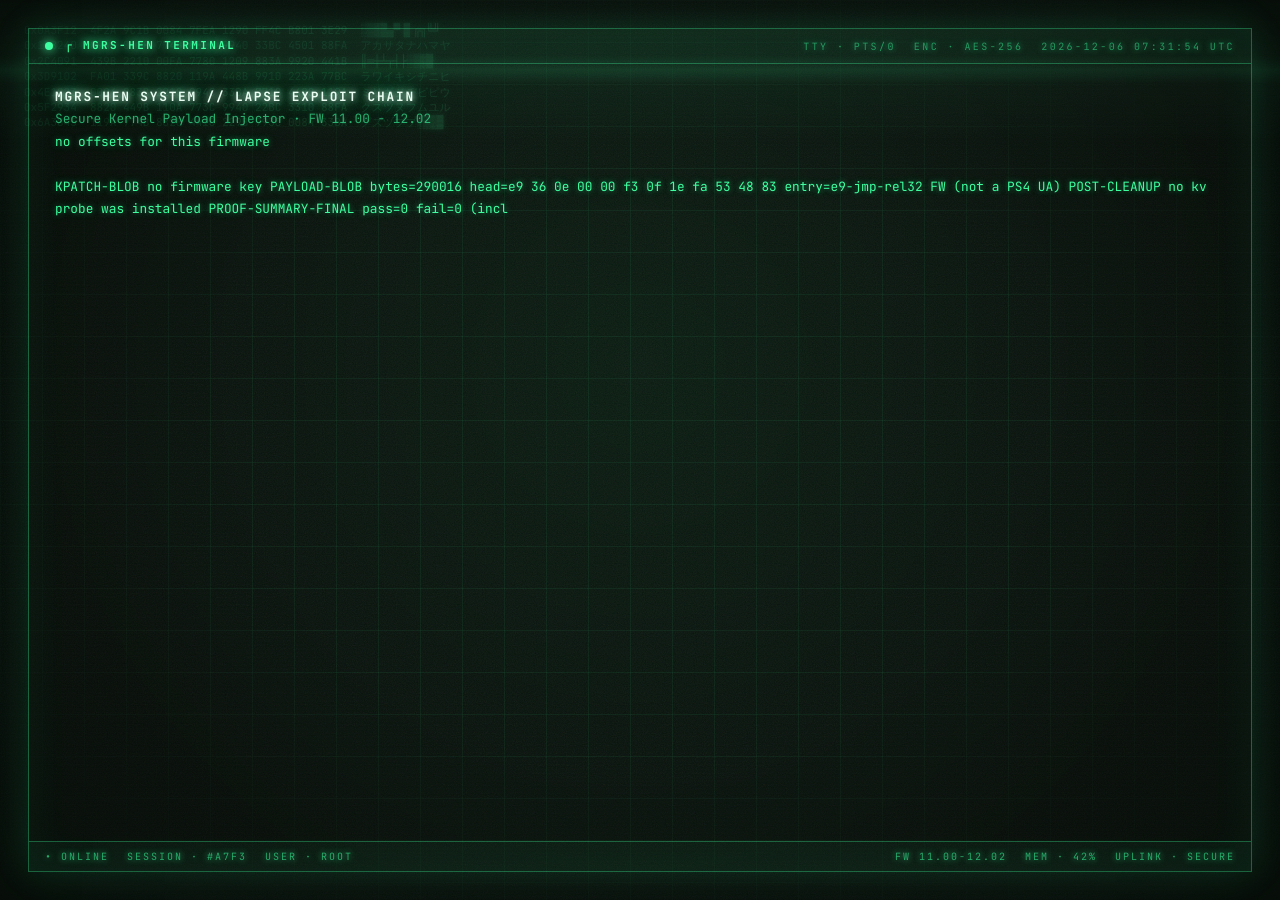
==== commit 4c3dfe41: "Supercharge CRT phosphor neon glow, text-shadow bloom, and film grain noise" ====
--- a/src/run_lapse.html
+++ b/src/run_lapse.html
@@ -9,7 +9,7 @@
 </head>
 <body>
 
-<!-- CRT Visual Overlays & Hex Dump Memory Background -->
+<!-- CRT Visual Overlays, Hex Dump Memory Background & Film Grain Noise -->
 <div class="crt-root" aria-hidden="true">
   <pre class="crt-hex">0x0A3F12  4F2A 9C1B 0084 7FEA 1290 FF4C B801 3E29  ░▒▓█▄▀▐▌╔╗╚╝
 0x1B8240  89AC 012F 774B EE10 9940 33BC 4501 88FA  アカサタナハマヤ
@@ -22,38 +22,38 @@
   <div class="crt-scanlines"></div>
   <div class="crt-sweep"></div>
   <div class="crt-vignette"></div>
+  <div class="crt-noise"></div>
   <div class="crt-flicker"></div>
 </div>
 
-<main id="wrap" class="terminal-root">
+<main id="wrap" class="terminal-root" style="display: flex;">
   <div class="terminal-window">
     <header id="brand" class="terminal-header">
       <div class="title">
-        <span class="dot-indicator"></span>
+        <span class="dot"></span>
         <span>&boxdr;&nbsp;MGRS-HEN TERMINAL</span>
       </div>
       <div class="meta" aria-hidden="true">
-        <span>TTY &middot; pts/0</span>
+        <span>TTY &middot; PTS/0</span>
         <span>ENC &middot; AES-256</span>
         <span id="term-clock">UTC TIME</span>
       </div>
     </header>
 
     <div class="terminal-body">
-      <div class="chain-info">
-        <div class="chain-heading">MGRS-HEN SYSTEM // LAPSE EXPLOIT CHAIN</div>
-        <div>Secure Kernel Payload Injector &middot; FW 11.00 - 12.02</div>
-        <div id="state">loading lapse chain...</div>
-      </div>
+      <div class="term-line term-heading">MGRS-HEN SYSTEM // LAPSE EXPLOIT CHAIN</div>
+      <div class="term-line dim">Secure Kernel Payload Injector &middot; FW 11.00 - 12.02</div>
+      <div id="state" class="term-line warn">loading lapse chain...</div>
+      <div class="term-line blank"></div>
 
       <div id="out" aria-label="Lapse chain output"></div>
     </div>
 
     <footer class="terminal-footer">
       <div class="left">
-        <span class="online-dot">&bull;&nbsp;ONLINE</span>
+        <span>&bull;&nbsp;ONLINE</span>
         <span>SESSION &middot; #A7F3</span>
-        <span>USER &middot; root</span>
+        <span>USER &middot; ROOT</span>
       </div>
       <div class="right">
         <span>FW 11.00-12.02</span>
--- a/src/theme.css
+++ b/src/theme.css
@@ -20,17 +20,11 @@
   --mgrs-green: #38ff9c;
   --mgrs-green-dim: #22a866;
   --mgrs-green-soft: #0e5a35;
-  --mgrs-green-glow: rgba(56, 255, 156, 0.55);
+  --mgrs-green-glow: rgba(56, 255, 156, 0.65);
   --mgrs-white: #eafff2;
   --mgrs-gray: #6b7f72;
   --mgrs-red: #ff4e5b;
-  --mgrs-yellow: #ffbd2e;
-  
-  --font-mono: 'JetBrains Mono', Consolas, 'Courier New', monospace;
-  
-  --status-success: var(--mgrs-green);
-  --status-warning: var(--mgrs-yellow);
-  --status-error: var(--mgrs-red);
+  --mgrs-font-mono: "JetBrains Mono", ui-monospace, Menlo, Monaco, Consolas, monospace;
 }
 
 * {
@@ -40,67 +34,59 @@
 }
 
 html, body {
+  height: 100%;
   width: 100%;
-  height: 100%;
   margin: 0;
   padding: 0;
   background: var(--mgrs-bg);
   color: var(--mgrs-green);
-  font-family: var(--font-mono);
+  font-family: var(--mgrs-font-mono);
   -webkit-font-smoothing: antialiased;
   text-rendering: geometricPrecision;
   overflow: hidden;
   cursor: crosshair;
 }
 
-body {
-  display: flex;
-  align-items: center;
-  justify-content: center;
-  position: relative;
-}
-
 ::selection {
   background: var(--mgrs-green);
   color: var(--mgrs-bg-deep);
 }
 
-/* ============================================================
-   CRT OVERLAYS & BACKGROUND HEX GRID
-   ============================================================ */
-
+/* CRT EFFECTS OVERLAY & NEON PHOSPHOR BLOOM */
 .crt-root {
   position: fixed;
   inset: 0;
   pointer-events: none;
-  z-index: 50;
+  z-index: 60;
   mix-blend-mode: screen;
 }
 
 .crt-hex {
   position: absolute;
   inset: 0;
-  font-family: var(--font-mono);
+  font-family: var(--mgrs-font-mono);
   font-size: 11px;
   line-height: 1.4;
   color: var(--mgrs-green);
-  opacity: 0.13;
+  opacity: 0.16;
   overflow: hidden;
   user-select: none;
-  padding: 20px;
+  padding: 24px;
   margin: 0;
   white-space: pre-wrap;
   word-break: break-all;
+  text-shadow: 0 0 6px var(--mgrs-green-glow);
 }
 
 .crt-grid {
   position: absolute;
   inset: 0;
-  background-image: 
-    linear-gradient(to right, rgba(56, 255, 156, 0.04) 1px, transparent 1px),
-    linear-gradient(to bottom, rgba(56, 255, 156, 0.04) 1px, transparent 1px);
-  background-size: 40px 40px;
-  opacity: 0.6;
+  background-image:
+    linear-gradient(rgba(56, 255, 156, 0.06) 1px, transparent 1px),
+    linear-gradient(90deg, rgba(56, 255, 156, 0.06) 1px, transparent 1px);
+  background-size: 42px 42px;
+  mask-image: radial-gradient(ellipse at center, black 45%, transparent 85%);
+  -webkit-mask-image: radial-gradient(ellipse at center, black 45%, transparent 85%);
 }
 
 .crt-scanlines {
@@ -125,17 +111,17 @@
   background: linear-gradient(
     to bottom,
     transparent 0%,
-    rgba(56, 255, 156, 0.05) 40%,
-    rgba(56, 255, 156, 0.18) 50%,
-    rgba(56, 255, 156, 0.05) 60%,
+    rgba(56, 255, 156, 0.06) 40%,
+    rgba(56, 255, 156, 0.22) 50%,
+    rgba(56, 255, 156, 0.06) 60%,
     transparent 100%
   );
   animation: crt-sweep 8s linear infinite;
-  opacity: 0.7;
+  opacity: 0.8;
 }
 
 @keyframes crt-sweep {
-  0% { transform: translateY(-160px); }
+  0% { transform: translateY(-140px); }
   100% { transform: translateY(100vh); }
 }
 
@@ -151,32 +137,65 @@
   mix-blend-mode: multiply;
 }
 
+.crt-noise {
+  position: absolute;
+  inset: -50%;
+  background-image: url("data:image/svg+xml;utf8,<svg xmlns='http://www.w3.org/2000/svg' width='160' height='160'><filter id='n'><feTurbulence type='fractalNoise' baseFrequency='0.9' numOctaves='2' stitchTiles='stitch'/><feColorMatrix values='0 0 0 0 0.14  0 0 0 0 1 0  0 0 0 0 0.6  0 0 0 0.35 0'/></filter><rect width='100%25' height='100%25' filter='url(%23n)'/></svg>");
+  opacity: 0.08;
+  animation: crt-noise 0.8s steps(4) infinite;
+  mix-blend-mode: overlay;
+}
+
+@keyframes crt-noise {
+  0% { transform: translate(0, 0); }
+  25% { transform: translate(-2%, 1%); }
+  50% { transform: translate(1%, -1%); }
+  75% { transform: translate(-1%, 2%); }
+  100% { transform: translate(0, 0); }
+}
+
 .crt-flicker {
   position: absolute;
   inset: 0;
-  background: rgba(56, 255, 156, 0.015);
-  opacity: 0;
-  animation: crt-flicker 0.15s infinite;
+  background: rgba(56, 255, 156, 0.02);
+  animation: crt-flicker 3.6s infinite steps(1);
 }
 
 @keyframes crt-flicker {
-  0%, 100% { opacity: 0; }
-  50% { opacity: 0.35; }
-}
-
-/* ============================================================
-   4-CORNER TACTICAL HUD
-   ============================================================ */
+  0%, 100% { opacity: 0.9; }
+  12% { opacity: 0.75; }
+  14% { opacity: 1; }
+  28% { opacity: 0.85; }
+  50% { opacity: 0.95; }
+  52% { opacity: 0.6; }
+  54% { opacity: 0.95; }
+  80% { opacity: 0.9; }
+}
+
+/* LANDING VIEW */
+.landing {
+  min-height: 100vh;
+  width: 100%;
+  display: flex;
+  flex-direction: column;
+  align-items: center;
+  justify-content: center;
+  position: relative;
+  padding: 40px;
+  gap: 26px;
+  z-index: 10;
+}
 
 .landing-corner {
   position: fixed;
   font-size: 11px;
-  letter-spacing: 0.14em;
+  letter-spacing: 0.18em;
   color: var(--mgrs-green-dim);
   text-transform: uppercase;
   z-index: 20;
   user-select: none;
-  line-height: 1.5;
+  line-height: 1.6;
+  text-shadow: 0 0 8px var(--mgrs-green-glow);
 }
 
 .landing-corner.tl {
@@ -204,52 +223,35 @@
   text-align: right;
 }
 
-.dot-indicator {
-  width: 7px;
-  height: 7px;
+.dot {
+  display: inline-block;
+  width: 8px;
+  height: 8px;
+  background: var(--mgrs-green);
   border-radius: 50%;
-  background: var(--mgrs-green);
-  box-shadow: 0 0 8px var(--mgrs-green-glow);
-  display: inline-block;
-  animation: pulse-dot 2s ease-in-out infinite;
-}
-
-@keyframes pulse-dot {
+  box-shadow: 0 0 10px var(--mgrs-green), 0 0 20px var(--mgrs-green-glow);
+  animation: pulse 1.6s ease-in-out infinite;
+}
+
+@keyframes pulse {
   0%, 100% { opacity: 1; transform: scale(1); }
-  50% { opacity: 0.4; transform: scale(0.85); }
-}
-
-/* ============================================================
-   STAGE 1: LANDING HERO VIEW
-   ============================================================ */
-
-.landing-container {
-  position: relative;
-  z-index: 10;
-  display: flex;
-  flex-direction: column;
-  align-items: center;
-  justify-content: center;
-  gap: 22px;
-  text-align: center;
-  max-width: 760px;
-  padding: 30px 20px;
-  transition: opacity 0.35s ease, filter 0.35s ease;
+  50% { opacity: 0.35; transform: scale(0.85); }
 }
 
 .landing-tag {
-  font-size: 11px;
-  letter-spacing: 0.28em;
-  color: var(--mgrs-green-dim);
+  color: var(--mgrs-green-dim);
+  font-size: clamp(10px, 1.2vw, 12px);
+  letter-spacing: 0.32em;
   text-transform: uppercase;
+  text-shadow: 0 0 8px var(--mgrs-green-glow);
 }
 
 .landing-title {
-  font-size: clamp(2.4rem, 6.5vw, 4.4rem);
-  font-weight: 800;
-  letter-spacing: 0.08em;
+  font-size: clamp(2.4rem, 6.5vw, 4.5rem);
+  font-weight: 700;
   color: var(--mgrs-white);
-  text-shadow: 0 0 24px var(--mgrs-green-glow), 0 0 48px rgba(56, 255, 156, 0.25);
+  text-shadow: 0 0 20px var(--mgrs-green-glow), 0 0 45px rgba(56, 255, 156, 0.5), 0 0 70px rgba(56, 255, 156, 0.25);
+  letter-spacing: 0.06em;
   margin: 0;
   position: relative;
   user-select: none;
@@ -258,16 +260,13 @@
 .landing-title .brace {
   color: var(--mgrs-green);
   opacity: 0.85;
-  margin: 0 4px;
-}
-
-/* Glitch animation layers */
+  text-shadow: 0 0 15px var(--mgrs-green);
+}
+
 .landing-title::before, .landing-title::after {
   content: attr(data-glitch);
   position: absolute;
-  top: 0;
-  left: 0;
-  right: 0;
+  top: 0; left: 0; right: 0;
   overflow: hidden;
   clip: rect(0, 900px, 0, 0);
 }
@@ -301,342 +300,380 @@
 }
 
 .landing-subtitle {
-  display: flex;
-  align-items: center;
-  gap: 12px;
-  font-size: 13.5px;
-  letter-spacing: 0.22em;
-  color: var(--mgrs-green);
+  color: var(--mgrs-green-dim);
+  font-size: clamp(11px, 1.4vw, 14px);
+  letter-spacing: 0.4em;
   text-transform: uppercase;
+  display: inline-flex;
+  align-items: center;
+  gap: 10px;
+  text-shadow: 0 0 10px var(--mgrs-green-glow);
 }
 
 .landing-subtitle .divider {
   color: var(--mgrs-green-soft);
 }
 
-.blink-cursor {
+.landing-cta {
+  margin-top: 18px;
+  background: transparent;
+  border: 1px solid var(--mgrs-green-soft);
+  color: var(--mgrs-green);
+  font-family: var(--mgrs-font-mono);
+  font-size: clamp(16px, 1.8vw, 20px);
+  font-weight: 600;
+  letter-spacing: 0.25em;
+  padding: 16px 34px;
+  cursor: pointer;
+  position: relative;
+  transition: color 180ms ease, border-color 180ms ease, background-color 180ms ease, box-shadow 220ms ease, transform 180ms ease;
+  text-shadow: 0 0 10px var(--mgrs-green), 0 0 20px var(--mgrs-green-glow);
+  text-transform: uppercase;
+  outline: none;
+  box-shadow: 0 0 15px rgba(56, 255, 156, 0.15), inset 0 0 10px rgba(56, 255, 156, 0.05);
+}
+
+.landing-cta:hover, .landing-cta:focus-visible {
+  color: var(--mgrs-bg-deep);
+  background: var(--mgrs-green);
+  border-color: var(--mgrs-green);
+  box-shadow: 0 0 24px var(--mgrs-green), 0 0 60px rgba(56, 255, 156, 0.6), inset 0 0 10px rgba(0, 0, 0, 0.35);
+}
+
+.landing-cta .bracket {
+  color: var(--mgrs-green-dim);
+  margin: 0 6px;
+  transition: color 180ms ease;
+}
+
+.landing-cta:hover .bracket {
+  color: var(--mgrs-bg-deep);
+}
+
+.blink {
   display: inline-block;
-  width: 8px;
-  height: 15px;
+  width: 0.55ch;
+  background: currentColor;
+  color: transparent;
+  animation: blink 1.05s steps(1) infinite;
+  margin-left: 2px;
+  vertical-align: baseline;
+  height: 1em;
+  transform: translateY(0.15em);
+  box-shadow: 0 0 8px var(--mgrs-green);
+}
+
+@keyframes blink {
+  50% { opacity: 0; }
+}
+
+.landing-status {
+  display: flex;
+  gap: 22px;
+  flex-wrap: wrap;
+  justify-content: center;
+  color: var(--mgrs-gray);
+  font-size: 11px;
+  letter-spacing: 0.2em;
+  text-transform: uppercase;
+  margin-top: 24px;
+}
+
+.landing-status span::before {
+  content: "";
+  display: inline-block;
+  width: 6px;
+  height: 6px;
   background: var(--mgrs-green);
-  box-shadow: 0 0 8px var(--mgrs-green-glow);
-  margin-left: 4px;
+  box-shadow: 0 0 8px var(--mgrs-green);
+  margin-right: 8px;
   vertical-align: middle;
-  animation: blink 1s steps(1) infinite;
-}
-
-@keyframes blink {
-  0%, 50% { opacity: 1; }
-  51%, 100% { opacity: 0; }
-}
-
-/* Status Card */
+  animation: pulse 2s ease-in-out infinite;
+}
+
+/* Status Telemetry Card */
 .status-card {
   width: 100%;
   max-width: 580px;
-  background: rgba(14, 90, 53, 0.18);
-  border: 1px solid rgba(56, 255, 156, 0.28);
-  border-radius: 6px;
+  background: rgba(14, 90, 53, 0.2);
+  border: 1px solid rgba(56, 255, 156, 0.35);
+  border-radius: 4px;
   padding: 14px 20px;
   display: flex;
   flex-direction: column;
   gap: 6px;
   text-align: center;
-  backdrop-filter: blur(6px);
-  box-shadow: 0 0 30px rgba(0, 0, 0, 0.85), inset 0 0 15px rgba(56, 255, 156, 0.06);
+  backdrop-filter: blur(4px);
+  box-shadow: 0 0 35px rgba(0, 0, 0, 0.9), inset 0 0 15px rgba(56, 255, 156, 0.08);
 }
 
 .status-label {
-  font-size: 10.5px;
-  letter-spacing: 0.18em;
-  color: var(--mgrs-green-dim);
-  font-weight: 700;
-}
-
-#state {
-  font-size: 17px;
+  font-size: 10px;
+  letter-spacing: 0.2em;
+  color: var(--mgrs-green-dim);
+  font-weight: 700;
+}
+
+.status-main {
+  font-size: 16px;
   font-weight: 700;
   color: var(--mgrs-white);
-  letter-spacing: 0.06em;
-  text-shadow: 0 0 8px var(--mgrs-green-glow);
-}
-
-#state.ok { color: var(--status-success) !important; }
-#state.warn { color: var(--status-warning) !important; text-shadow: 0 0 8px rgba(255, 189, 46, 0.6); }
-#state.bad { color: var(--status-error) !important; text-shadow: 0 0 8px rgba(255, 78, 91, 0.6); }
-
-.diagnostic-line {
+  letter-spacing: 0.08em;
+  text-shadow: 0 0 10px var(--mgrs-green), 0 0 20px var(--mgrs-green-glow);
+}
+
+.status-sub {
   color: var(--mgrs-gray);
   font-size: 12px;
 }
 
-.diagnostic-line b {
-  color: var(--mgrs-green);
-  font-weight: 700;
-}
-
-.cache-line {
-  min-height: 16px;
-  color: var(--mgrs-green-dim);
-  font-size: 11.5px;
-}
-
-.cache-line.cacheok {
-  color: var(--status-success);
-  font-weight: 600;
-}
-
-/* START CTA Button */
-.landing-cta {
-  background: rgba(5, 8, 5, 0.85);
-  color: var(--mgrs-white);
-  border: 1px solid var(--mgrs-green);
-  padding: 12px 40px;
-  font-family: var(--font-mono);
-  font-size: 16px;
-  font-weight: 700;
-  letter-spacing: 0.16em;
-  cursor: pointer;
-  border-radius: 4px;
-  outline: none;
-  box-shadow: 0 0 16px rgba(56, 255, 156, 0.3), inset 0 0 10px rgba(56, 255, 156, 0.15);
-  transition: all 0.2s ease;
-  display: inline-flex;
-  align-items: center;
-  gap: 6px;
-  user-select: none;
-}
-
-.landing-cta:hover, .landing-cta:focus {
-  background: var(--mgrs-green);
-  color: var(--mgrs-bg-deep);
-  box-shadow: 0 0 35px var(--mgrs-green-glow), inset 0 0 15px rgba(255, 255, 255, 0.6);
-  transform: translateY(-1px);
-}
-
-.landing-cta:active {
-  transform: translateY(1px);
-}
-
-.landing-cta .bracket {
-  color: var(--mgrs-green);
-}
-
-.landing-cta:hover .bracket {
-  color: var(--mgrs-bg-deep);
-}
-
-.landing-telemetry {
-  display: flex;
-  gap: 20px;
-  font-size: 11px;
-  letter-spacing: 0.12em;
-  color: var(--mgrs-gray);
-  margin-top: 4px;
+.status-sub b {
+  color: var(--mgrs-green);
+  text-shadow: 0 0 6px var(--mgrs-green-glow);
 }
 
 /* ============================================================
-   STAGE 1.5: GLITCH BREACH TRANSITION VIEW
+   HACKER TRANSITION
    ============================================================ */
 
 .transition-root {
   position: fixed;
   inset: 0;
+  background: var(--mgrs-bg-deep);
+  color: var(--mgrs-green);
+  display: none;
+  align-items: center;
+  justify-content: center;
   z-index: 40;
+  overflow: hidden;
+  padding: 40px;
+}
+
+.transition-logs {
+  font-family: var(--mgrs-font-mono);
+  font-size: clamp(12px, 1.4vw, 15px);
+  line-height: 1.9;
+  text-shadow: 0 0 10px var(--mgrs-green), 0 0 20px var(--mgrs-green-glow);
+  max-width: 720px;
+  width: 100%;
+}
+
+.transition-log-line {
+  display: block;
+  white-space: pre-wrap;
+}
+
+.transition-log-line.ok { color: var(--mgrs-green); }
+.transition-log-line.dim { color: var(--mgrs-green-dim); }
+.transition-log-line .status {
+  color: var(--mgrs-white);
+  text-shadow: 0 0 12px var(--mgrs-green), 0 0 24px rgba(234, 255, 242, 0.8);
+}
+
+/* ============================================================
+   TERMINAL (INTENSE PHOSPHOR NEON GLOW)
+   ============================================================ */
+
+.terminal-root {
+  position: relative;
+  height: 100vh;
+  width: 100vw;
+  background: var(--mgrs-bg);
+  color: var(--mgrs-green);
+  padding: 28px;
   display: none;
   flex-direction: column;
-  align-items: center;
-  justify-content: center;
-  background: var(--mgrs-bg);
-  gap: 16px;
-}
-
-.transition-title {
-  font-size: 24px;
-  font-weight: 800;
-  letter-spacing: 0.14em;
-  color: var(--mgrs-white);
-  text-shadow: 0 0 12px var(--mgrs-green-glow);
-  animation: glitch-text 0.15s infinite;
-}
-
-@keyframes glitch-text {
-  0% { transform: translate(0); }
-  25% { transform: translate(-2px, 1px); }
-  50% { transform: translate(2px, -1px); }
-  75% { transform: translate(-1px, -1px); }
-  100% { transform: translate(0); }
-}
-
-.transition-progress-box {
-  width: 320px;
-  height: 6px;
-  background: rgba(14, 90, 53, 0.3);
-  border: 1px solid rgba(56, 255, 156, 0.4);
-  border-radius: 3px;
-  overflow: hidden;
-}
-
-.transition-progress-fill {
-  height: 100%;
-  width: 0%;
-  background: var(--mgrs-green);
-  box-shadow: 0 0 10px var(--mgrs-green-glow);
-  transition: width 0.1s linear;
-}
-
-.transition-log {
-  font-size: 12px;
-  letter-spacing: 0.1em;
-  color: var(--mgrs-green);
-}
-
-/* ============================================================
-   STAGE 2: TERMINAL EXECUTION VIEW
-   ============================================================ */
-
-.terminal-root {
-  position: relative;
-  z-index: 10;
-  width: 100%;
-  max-width: 880px;
-  height: 90vh;
-  max-height: 660px;
-  padding: 16px;
-  display: flex;
-  flex-direction: column;
+  z-index: 5;
 }
 
 .terminal-window {
-  width: 100%;
-  height: 100%;
-  background: rgba(5, 8, 5, 0.95);
+  flex: 1;
   border: 1px solid rgba(56, 255, 156, 0.35);
-  border-radius: 8px;
-  box-shadow: 0 25px 70px rgba(0, 0, 0, 0.95), 0 0 40px rgba(56, 255, 156, 0.15);
+  background: radial-gradient(circle at 50% 40%, rgba(56, 255, 156, 0.06) 0%, rgba(5, 8, 5, 0.95) 75%);
+  box-shadow:
+    0 0 35px rgba(56, 255, 156, 0.16),
+    inset 0 0 45px rgba(56, 255, 156, 0.06),
+    0 0 90px rgba(0, 0, 0, 0.95);
   display: flex;
   flex-direction: column;
   overflow: hidden;
 }
 
 .terminal-header {
-  background: rgba(14, 90, 53, 0.22);
-  border-bottom: 1px solid rgba(56, 255, 156, 0.25);
-  padding: 10px 18px;
   display: flex;
   align-items: center;
   justify-content: space-between;
+  padding: 10px 16px;
+  border-bottom: 1px solid rgba(56, 255, 156, 0.3);
+  color: var(--mgrs-green-dim);
   font-size: 11px;
-  letter-spacing: 0.1em;
-  color: var(--mgrs-green);
-  user-select: none;
+  letter-spacing: 0.22em;
+  text-transform: uppercase;
+  background: rgba(56, 255, 156, 0.04);
 }
 
 .terminal-header .title {
   display: flex;
   align-items: center;
-  gap: 8px;
-  font-weight: 700;
+  gap: 12px;
+  color: var(--mgrs-green);
+  text-shadow: 0 0 8px var(--mgrs-green), 0 0 16px var(--mgrs-green-glow);
+  font-weight: 700;
+}
+
+.terminal-header .dot {
+  width: 8px;
+  height: 8px;
+  background: var(--mgrs-green);
+  border-radius: 50%;
+  box-shadow: 0 0 10px var(--mgrs-green), 0 0 20px var(--mgrs-green-glow);
+  animation: pulse 1.6s ease-in-out infinite;
 }
 
 .terminal-header .meta {
   display: flex;
-  gap: 14px;
-  color: var(--mgrs-green-dim);
+  gap: 18px;
+  font-size: 10px;
+  opacity: 0.85;
+  text-shadow: 0 0 6px var(--mgrs-green-glow);
 }
 
 .terminal-body {
   flex: 1;
-  min-height: 0;
-  padding: 18px 22px;
-  display: flex;
-  flex-direction: column;
-  gap: 12px;
-}
-
-.chain-info {
-  display: flex;
-  flex-direction: column;
-  gap: 3px;
-  font-size: 13px;
-  color: var(--mgrs-green-dim);
-}
-
-.chain-heading {
-  color: var(--mgrs-white);
-  font-weight: 700;
-  font-size: 14px;
-  letter-spacing: 0.06em;
-  text-shadow: 0 0 6px var(--mgrs-green-glow);
-}
-
-#out {
-  flex: 1;
-  min-height: 200px;
   overflow-y: auto;
-  white-space: pre-wrap;
-  word-break: break-all;
-  padding: 14px 16px;
-  background: rgba(2, 4, 2, 0.9);
-  border: 1px solid rgba(56, 255, 156, 0.22);
-  border-radius: 4px;
-  color: var(--mgrs-green);
-  font-family: var(--font-mono);
-  font-size: 12.5px;
-  line-height: 1.55;
+  padding: 22px 26px 60px;
+  font-family: var(--mgrs-font-mono);
+  font-size: clamp(12px, 1vw, 14px);
+  line-height: 1.75;
+  color: var(--mgrs-green);
+  text-shadow: 0 0 6px rgba(56, 255, 156, 0.45), 0 0 14px rgba(56, 255, 156, 0.2);
   scrollbar-width: thin;
   scrollbar-color: var(--mgrs-green-soft) transparent;
-}
-
-#out::-webkit-scrollbar {
-  width: 6px;
-}
-
-#out::-webkit-scrollbar-thumb {
+  position: relative;
+}
+
+.terminal-body::-webkit-scrollbar {
+  width: 8px;
+}
+.terminal-body::-webkit-scrollbar-thumb {
   background: var(--mgrs-green-soft);
-  border-radius: 3px;
+}
+
+.term-line {
+  white-space: pre-wrap;
+  word-break: break-word;
+  text-shadow: 0 0 5px rgba(56, 255, 156, 0.4);
+}
+.term-line.dim {
+  color: var(--mgrs-green-dim);
+  text-shadow: 0 0 4px rgba(34, 168, 102, 0.3);
+}
+.term-line.white {
+  color: var(--mgrs-white);
+  text-shadow: 0 0 8px var(--mgrs-green), 0 0 18px rgba(234, 255, 242, 0.6);
+}
+.term-line.warn {
+  color: #ffd166;
+  text-shadow: 0 0 8px rgba(255, 209, 102, 0.6);
+}
+.term-line.blank {
+  height: 1.75em;
+}
+
+.term-status {
+  color: var(--mgrs-white);
+}
+.term-status.ok::before {
+  content: "OK";
+  color: var(--mgrs-green);
+  font-weight: 700;
+  text-shadow: 0 0 8px #38ff9c, 0 0 20px #38ff9c, 0 0 35px rgba(56, 255, 156, 0.9);
+}
+.term-status.est::before {
+  content: "ESTABLISHED";
+  color: var(--mgrs-green);
+  font-weight: 700;
+  text-shadow: 0 0 8px #38ff9c, 0 0 20px #38ff9c, 0 0 35px rgba(56, 255, 156, 0.9);
+}
+
+.term-heading {
+  color: var(--mgrs-white);
+  font-weight: 700;
+  letter-spacing: 0.14em;
+  text-shadow: 0 0 6px rgba(234, 255, 242, 0.9), 0 0 16px var(--mgrs-green), 0 0 30px rgba(56, 255, 156, 0.6);
+}
+
+.term-prompt {
+  color: var(--mgrs-green);
+  display: flex;
+  align-items: center;
+  flex-wrap: wrap;
+  text-shadow: 0 0 6px var(--mgrs-green-glow);
+}
+.term-prompt .user {
+  color: var(--mgrs-green);
+  font-weight: 700;
+  text-shadow: 0 0 8px var(--mgrs-green);
+}
+.term-prompt .path {
+  color: var(--mgrs-white);
+  text-shadow: 0 0 6px rgba(234, 255, 242, 0.6);
+}
+
+.block-cursor {
+  display: inline-block;
+  width: 0.6ch;
+  height: 1em;
+  background: var(--mgrs-green);
+  box-shadow: 0 0 10px var(--mgrs-green), 0 0 20px var(--mgrs-green-glow);
+  vertical-align: -2px;
+  margin-left: 4px;
+  animation: blink 1s steps(1) infinite;
+}
+
+.term-hidden-input {
+  position: absolute;
+  opacity: 0;
+  pointer-events: none;
+  width: 0;
+  height: 0;
 }
 
 .terminal-footer {
-  background: rgba(2, 4, 2, 0.96);
-  border-top: 1px solid rgba(56, 255, 156, 0.2);
-  padding: 8px 18px;
   display: flex;
   align-items: center;
   justify-content: space-between;
-  font-size: 10.5px;
-  letter-spacing: 0.1em;
-  color: var(--mgrs-green-dim);
+  padding: 8px 16px;
+  border-top: 1px solid rgba(56, 255, 156, 0.3);
+  font-size: 10px;
+  letter-spacing: 0.2em;
+  text-transform: uppercase;
+  color: var(--mgrs-green-dim);
+  background: rgba(56, 255, 156, 0.04);
+  text-shadow: 0 0 6px var(--mgrs-green-glow);
 }
 
 .terminal-footer .left, .terminal-footer .right {
   display: flex;
-  gap: 12px;
-}
-
-.terminal-footer .online-dot {
-  color: var(--mgrs-green);
-  font-weight: 700;
+  gap: 18px;
 }
 
 /* ============================================================
-   RESPONSIVE RULES
+   RESPONSIVE
    ============================================================ */
 
-@media (max-width: 768px) {
-  .landing-title { font-size: 36px; }
-  .landing-corner { font-size: 9.5px; }
-  .landing-corner.tl { top: 14px; left: 14px; }
-  .landing-corner.tr { top: 14px; right: 14px; }
-  .landing-corner.bl { bottom: 14px; left: 14px; }
-  .landing-corner.br { bottom: 14px; right: 14px; }
-  .landing-telemetry { flex-wrap: wrap; justify-content: center; gap: 10px; }
-  .terminal-root { padding: 8px; height: 96vh; }
-}
-
-@media (max-width: 375px) {
-  .landing-title { font-size: 26px; }
-  .landing-subtitle { font-size: 11px; }
-  .landing-corner { display: none; }
-  #state { font-size: 14px; }
-}
+@media (max-width: 640px) {
+  .landing { gap: 20px; padding: 24px; }
+  .landing-corner { font-size: 9px; }
+  .landing-corner.tl, .landing-corner.tr { top: 14px; }
+  .landing-corner.bl, .landing-corner.br { bottom: 14px; }
+  .landing-corner.tl, .landing-corner.bl { left: 16px; }
+  .landing-corner.tr, .landing-corner.br { right: 16px; }
+  .landing-title { font-size: clamp(44px, 16vw, 90px); }
+  .landing-status { gap: 12px; font-size: 9px; }
+  .terminal-root { padding: 12px; }
+  .terminal-body { padding: 16px 14px 40px; font-size: 12px; }
+  .terminal-header { font-size: 9px; padding: 8px 10px; }
+  .terminal-header .meta { display: none; }
+  .terminal-footer { font-size: 8px; padding: 6px 10px; }
+}
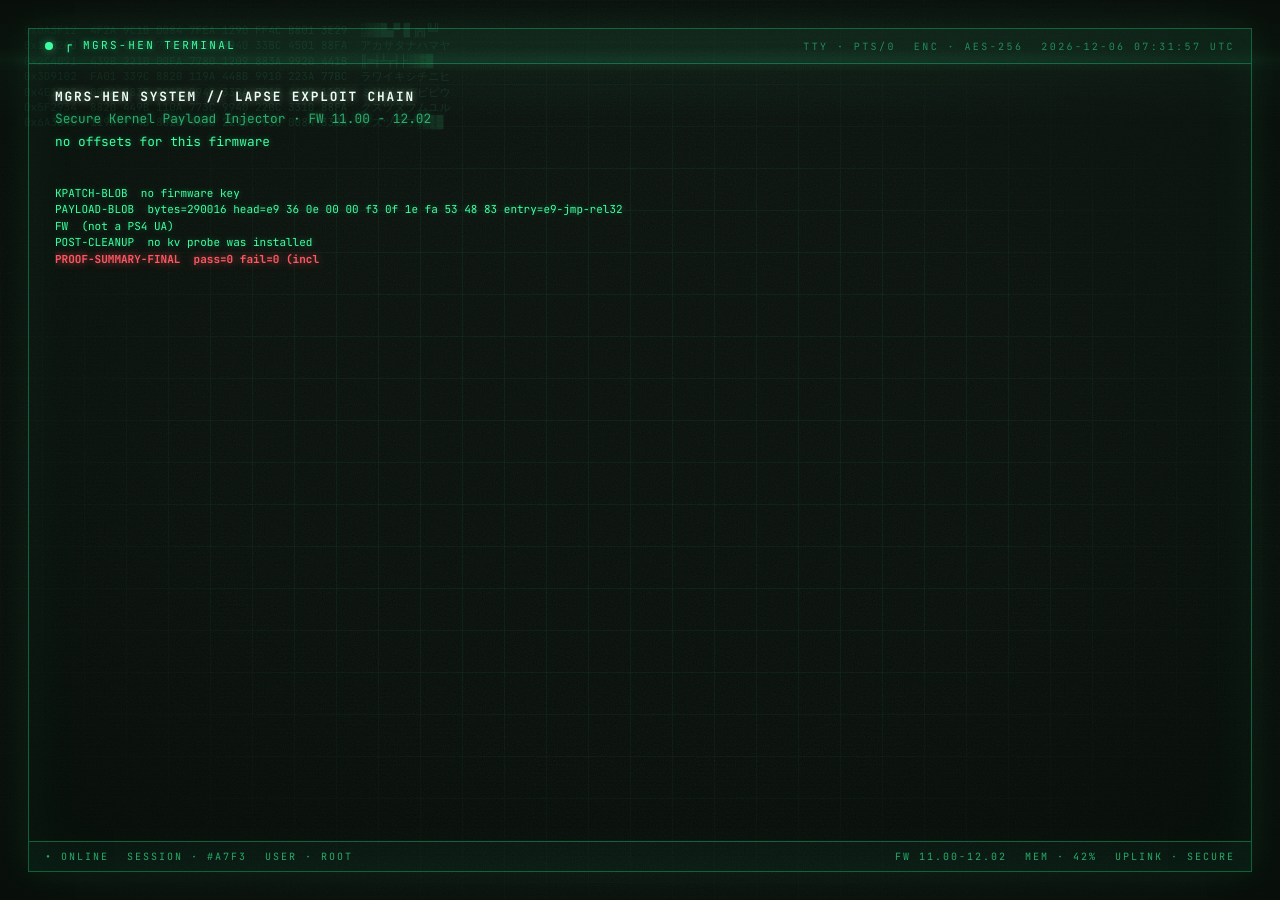
==== commit 5beaaffa: "Fix terminal log formatting: enforce pre-wrap and line breaks on exploit output" ====
--- a/src/run_lapse.html
+++ b/src/run_lapse.html
@@ -46,7 +46,7 @@
       <div id="state" class="term-line warn">loading lapse chain...</div>
       <div class="term-line blank"></div>
 
-      <div id="out" aria-label="Lapse chain output"></div>
+      <pre id="out" aria-label="Lapse chain output"></pre>
     </div>
 
     <footer class="terminal-footer">
--- a/src/theme.css
+++ b/src/theme.css
@@ -20,7 +20,7 @@
   --mgrs-green: #38ff9c;
   --mgrs-green-dim: #22a866;
   --mgrs-green-soft: #0e5a35;
-  --mgrs-green-glow: rgba(56, 255, 156, 0.65);
+  --mgrs-green-glow: rgba(56, 255, 156, 0.55);
   --mgrs-white: #eafff2;
   --mgrs-gray: #6b7f72;
   --mgrs-red: #ff4e5b;
@@ -52,7 +52,7 @@
   color: var(--mgrs-bg-deep);
 }
 
-/* CRT EFFECTS OVERLAY & NEON PHOSPHOR BLOOM */
+/* CRT EFFECTS OVERLAY */
 .crt-root {
   position: fixed;
   inset: 0;
@@ -68,25 +68,24 @@
   font-size: 11px;
   line-height: 1.4;
   color: var(--mgrs-green);
-  opacity: 0.16;
+  opacity: 0.14;
   overflow: hidden;
   user-select: none;
   padding: 24px;
   margin: 0;
   white-space: pre-wrap;
   word-break: break-all;
-  text-shadow: 0 0 6px var(--mgrs-green-glow);
 }
 
 .crt-grid {
   position: absolute;
   inset: 0;
   background-image:
-    linear-gradient(rgba(56, 255, 156, 0.06) 1px, transparent 1px),
-    linear-gradient(90deg, rgba(56, 255, 156, 0.06) 1px, transparent 1px);
+    linear-gradient(rgba(56, 255, 156, 0.05) 1px, transparent 1px),
+    linear-gradient(90deg, rgba(56, 255, 156, 0.05) 1px, transparent 1px);
   background-size: 42px 42px;
-  mask-image: radial-gradient(ellipse at center, black 45%, transparent 85%);
-  -webkit-mask-image: radial-gradient(ellipse at center, black 45%, transparent 85%);
+  mask-image: radial-gradient(ellipse at center, black 40%, transparent 80%);
+  -webkit-mask-image: radial-gradient(ellipse at center, black 40%, transparent 80%);
 }
 
 .crt-scanlines {
@@ -107,17 +106,17 @@
   position: absolute;
   left: 0;
   right: 0;
-  height: 140px;
+  height: 120px;
   background: linear-gradient(
     to bottom,
     transparent 0%,
-    rgba(56, 255, 156, 0.06) 40%,
-    rgba(56, 255, 156, 0.22) 50%,
-    rgba(56, 255, 156, 0.06) 60%,
+    rgba(56, 255, 156, 0.05) 40%,
+    rgba(56, 255, 156, 0.18) 50%,
+    rgba(56, 255, 156, 0.05) 60%,
     transparent 100%
   );
   animation: crt-sweep 8s linear infinite;
-  opacity: 0.8;
+  opacity: 0.7;
 }
 
 @keyframes crt-sweep {
@@ -172,7 +171,7 @@
   80% { opacity: 0.9; }
 }
 
-/* LANDING VIEW */
+/* STAGE 1: LANDING VIEW */
 .landing {
   min-height: 100vh;
   width: 100%;
@@ -195,7 +194,6 @@
   z-index: 20;
   user-select: none;
   line-height: 1.6;
-  text-shadow: 0 0 8px var(--mgrs-green-glow);
 }
 
 .landing-corner.tl {
@@ -229,74 +227,87 @@
   height: 8px;
   background: var(--mgrs-green);
   border-radius: 50%;
-  box-shadow: 0 0 10px var(--mgrs-green), 0 0 20px var(--mgrs-green-glow);
+  box-shadow: 0 0 8px var(--mgrs-green-glow);
   animation: pulse 1.6s ease-in-out infinite;
 }
 
 @keyframes pulse {
   0%, 100% { opacity: 1; transform: scale(1); }
-  50% { opacity: 0.35; transform: scale(0.85); }
+  50% { opacity: 0.45; transform: scale(0.85); }
 }
 
 .landing-tag {
   color: var(--mgrs-green-dim);
-  font-size: clamp(10px, 1.2vw, 12px);
-  letter-spacing: 0.32em;
+  font-size: 12px;
+  letter-spacing: 0.5em;
   text-transform: uppercase;
-  text-shadow: 0 0 8px var(--mgrs-green-glow);
+  padding: 8px 18px;
+  border: 1px solid var(--mgrs-green-soft);
+  border-radius: 999px;
+  background: rgba(56, 255, 156, 0.04);
+  text-shadow: 0 0 10px var(--mgrs-green-glow);
 }
 
 .landing-title {
-  font-size: clamp(2.4rem, 6.5vw, 4.5rem);
-  font-weight: 700;
-  color: var(--mgrs-white);
-  text-shadow: 0 0 20px var(--mgrs-green-glow), 0 0 45px rgba(56, 255, 156, 0.5), 0 0 70px rgba(56, 255, 156, 0.25);
+  font-family: var(--mgrs-font-mono);
+  font-weight: 800;
+  font-size: clamp(48px, 11vw, 154px);
   letter-spacing: 0.06em;
-  margin: 0;
+  line-height: 0.95;
+  color: var(--mgrs-green);
+  text-shadow:
+    0 0 12px var(--mgrs-green-glow),
+    0 0 34px rgba(56, 255, 156, 0.35),
+    0 0 80px rgba(56, 255, 156, 0.15);
   position: relative;
   user-select: none;
+  margin: 0;
 }
 
 .landing-title .brace {
-  color: var(--mgrs-green);
-  opacity: 0.85;
-  text-shadow: 0 0 15px var(--mgrs-green);
-}
-
-.landing-title::before, .landing-title::after {
+  color: var(--mgrs-green-dim);
+  font-weight: 500;
+  opacity: 0.65;
+}
+
+.landing-title[data-glitch]::before,
+.landing-title[data-glitch]::after {
   content: attr(data-glitch);
   position: absolute;
-  top: 0; left: 0; right: 0;
-  overflow: hidden;
-  clip: rect(0, 900px, 0, 0);
-}
-
-.landing-title::before {
-  left: -2px;
-  text-shadow: 2px 0 var(--mgrs-red);
-  animation: glitch-anim-1 3.5s infinite linear alternate-reverse;
-}
-
-.landing-title::after {
-  left: 2px;
-  text-shadow: -2px 0 var(--mgrs-green);
-  animation: glitch-anim-2 2.8s infinite linear alternate-reverse;
-}
-
-@keyframes glitch-anim-1 {
-  0% { clip: rect(20px, 9999px, 35px, 0); transform: skew(0.3deg); }
-  10% { clip: rect(65px, 9999px, 80px, 0); transform: skew(0.6deg); }
-  20% { clip: rect(10px, 9999px, 25px, 0); transform: skew(0.1deg); }
-  30% { clip: rect(0, 0, 0, 0); }
-  100% { clip: rect(0, 0, 0, 0); }
-}
-
-@keyframes glitch-anim-2 {
-  0% { clip: rect(0, 0, 0, 0); }
-  70% { clip: rect(0, 0, 0, 0); }
-  80% { clip: rect(40px, 9999px, 60px, 0); transform: skew(-0.4deg); }
-  90% { clip: rect(15px, 9999px, 30px, 0); transform: skew(-0.2deg); }
-  100% { clip: rect(75px, 9999px, 95px, 0); transform: skew(-0.5deg); }
+  inset: 0;
+  pointer-events: none;
+}
+
+.landing-title[data-glitch]::before {
+  color: #ff4e5b;
+  mix-blend-mode: screen;
+  transform: translate(-2px, 0);
+  clip-path: inset(0 0 60% 0);
+  animation: glitch-a 4.6s infinite steps(1);
+  opacity: 0.55;
+}
+
+.landing-title[data-glitch]::after {
+  color: #38b8ff;
+  mix-blend-mode: screen;
+  transform: translate(2px, 0);
+  clip-path: inset(65% 0 0 0);
+  animation: glitch-b 5.2s infinite steps(1);
+  opacity: 0.4;
+}
+
+@keyframes glitch-a {
+  0%, 92%, 100% { transform: translate(0, 0); opacity: 0; }
+  93% { transform: translate(-3px, 1px); opacity: 0.7; }
+  95% { transform: translate(2px, -1px); opacity: 0.55; }
+  97% { transform: translate(-2px, 0); opacity: 0.7; }
+}
+
+@keyframes glitch-b {
+  0%, 90%, 100% { transform: translate(0, 0); opacity: 0; }
+  91% { transform: translate(3px, -1px); opacity: 0.55; }
+  94% { transform: translate(-2px, 1px); opacity: 0.4; }
+  96% { transform: translate(2px, 0); opacity: 0.55; }
 }
 
 .landing-subtitle {
@@ -307,7 +318,7 @@
   display: inline-flex;
   align-items: center;
   gap: 10px;
-  text-shadow: 0 0 10px var(--mgrs-green-glow);
+  text-shadow: 0 0 8px var(--mgrs-green-glow);
 }
 
 .landing-subtitle .divider {
@@ -326,18 +337,47 @@
   padding: 16px 34px;
   cursor: pointer;
   position: relative;
-  transition: color 180ms ease, border-color 180ms ease, background-color 180ms ease, box-shadow 220ms ease, transform 180ms ease;
-  text-shadow: 0 0 10px var(--mgrs-green), 0 0 20px var(--mgrs-green-glow);
+  transition:
+    color 180ms ease,
+    border-color 180ms ease,
+    background-color 180ms ease,
+    box-shadow 220ms ease,
+    transform 180ms ease;
+  text-shadow: 0 0 8px var(--mgrs-green-glow);
   text-transform: uppercase;
   outline: none;
-  box-shadow: 0 0 15px rgba(56, 255, 156, 0.15), inset 0 0 10px rgba(56, 255, 156, 0.05);
-}
-
-.landing-cta:hover, .landing-cta:focus-visible {
+}
+
+.landing-cta::before {
+  content: "";
+  position: absolute;
+  inset: -6px;
+  border: 1px solid transparent;
+  pointer-events: none;
+  transition: border-color 200ms ease;
+}
+
+.landing-cta:hover,
+.landing-cta:focus-visible {
   color: var(--mgrs-bg-deep);
   background: var(--mgrs-green);
   border-color: var(--mgrs-green);
-  box-shadow: 0 0 24px var(--mgrs-green), 0 0 60px rgba(56, 255, 156, 0.6), inset 0 0 10px rgba(0, 0, 0, 0.35);
+  box-shadow:
+    0 0 18px var(--mgrs-green-glow),
+    0 0 60px rgba(56, 255, 156, 0.35),
+    inset 0 0 10px rgba(0, 0, 0, 0.35);
+  animation: cta-flicker 220ms steps(2) 2;
+}
+
+.landing-cta:hover::before,
+.landing-cta:focus-visible::before {
+  border-color: var(--mgrs-green-soft);
+}
+
+@keyframes cta-flicker {
+  0% { filter: none; }
+  50% { filter: hue-rotate(-8deg) brightness(1.2); transform: translateX(1px); }
+  100% { filter: none; }
 }
 
 .landing-cta .bracket {
@@ -346,7 +386,8 @@
   transition: color 180ms ease;
 }
 
-.landing-cta:hover .bracket {
+.landing-cta:hover .bracket,
+.landing-cta:focus-visible .bracket {
   color: var(--mgrs-bg-deep);
 }
 
@@ -360,7 +401,6 @@
   vertical-align: baseline;
   height: 1em;
   transform: translateY(0.15em);
-  box-shadow: 0 0 8px var(--mgrs-green);
 }
 
 @keyframes blink {
@@ -385,57 +425,13 @@
   width: 6px;
   height: 6px;
   background: var(--mgrs-green);
-  box-shadow: 0 0 8px var(--mgrs-green);
+  box-shadow: 0 0 6px var(--mgrs-green-glow);
   margin-right: 8px;
   vertical-align: middle;
   animation: pulse 2s ease-in-out infinite;
 }
 
-/* Status Telemetry Card */
-.status-card {
-  width: 100%;
-  max-width: 580px;
-  background: rgba(14, 90, 53, 0.2);
-  border: 1px solid rgba(56, 255, 156, 0.35);
-  border-radius: 4px;
-  padding: 14px 20px;
-  display: flex;
-  flex-direction: column;
-  gap: 6px;
-  text-align: center;
-  backdrop-filter: blur(4px);
-  box-shadow: 0 0 35px rgba(0, 0, 0, 0.9), inset 0 0 15px rgba(56, 255, 156, 0.08);
-}
-
-.status-label {
-  font-size: 10px;
-  letter-spacing: 0.2em;
-  color: var(--mgrs-green-dim);
-  font-weight: 700;
-}
-
-.status-main {
-  font-size: 16px;
-  font-weight: 700;
-  color: var(--mgrs-white);
-  letter-spacing: 0.08em;
-  text-shadow: 0 0 10px var(--mgrs-green), 0 0 20px var(--mgrs-green-glow);
-}
-
-.status-sub {
-  color: var(--mgrs-gray);
-  font-size: 12px;
-}
-
-.status-sub b {
-  color: var(--mgrs-green);
-  text-shadow: 0 0 6px var(--mgrs-green-glow);
-}
-
-/* ============================================================
-   HACKER TRANSITION
-   ============================================================ */
-
+/* STAGE 2: HACKER TRANSITION */
 .transition-root {
   position: fixed;
   inset: 0;
@@ -453,7 +449,7 @@
   font-family: var(--mgrs-font-mono);
   font-size: clamp(12px, 1.4vw, 15px);
   line-height: 1.9;
-  text-shadow: 0 0 10px var(--mgrs-green), 0 0 20px var(--mgrs-green-glow);
+  text-shadow: 0 0 8px var(--mgrs-green-glow);
   max-width: 720px;
   width: 100%;
 }
@@ -467,13 +463,10 @@
 .transition-log-line.dim { color: var(--mgrs-green-dim); }
 .transition-log-line .status {
   color: var(--mgrs-white);
-  text-shadow: 0 0 12px var(--mgrs-green), 0 0 24px rgba(234, 255, 242, 0.8);
-}
-
-/* ============================================================
-   TERMINAL (INTENSE PHOSPHOR NEON GLOW)
-   ============================================================ */
-
+  text-shadow: 0 0 10px rgba(234, 255, 242, 0.6);
+}
+
+/* STAGE 3: TERMINAL */
 .terminal-root {
   position: relative;
   height: 100vh;
@@ -488,12 +481,11 @@
 
 .terminal-window {
   flex: 1;
-  border: 1px solid rgba(56, 255, 156, 0.35);
-  background: radial-gradient(circle at 50% 40%, rgba(56, 255, 156, 0.06) 0%, rgba(5, 8, 5, 0.95) 75%);
+  border: 1px solid var(--mgrs-green-soft);
+  background: linear-gradient(180deg, rgba(8, 14, 10, 0.75), rgba(3, 6, 4, 0.85));
   box-shadow:
-    0 0 35px rgba(56, 255, 156, 0.16),
-    inset 0 0 45px rgba(56, 255, 156, 0.06),
-    0 0 90px rgba(0, 0, 0, 0.95);
+    inset 0 0 60px rgba(56, 255, 156, 0.05),
+    0 0 30px rgba(56, 255, 156, 0.08);
   display: flex;
   flex-direction: column;
   overflow: hidden;
@@ -504,12 +496,12 @@
   align-items: center;
   justify-content: space-between;
   padding: 10px 16px;
-  border-bottom: 1px solid rgba(56, 255, 156, 0.3);
+  border-bottom: 1px solid var(--mgrs-green-soft);
   color: var(--mgrs-green-dim);
   font-size: 11px;
   letter-spacing: 0.22em;
   text-transform: uppercase;
-  background: rgba(56, 255, 156, 0.04);
+  background: rgba(56, 255, 156, 0.03);
 }
 
 .terminal-header .title {
@@ -517,8 +509,7 @@
   align-items: center;
   gap: 12px;
   color: var(--mgrs-green);
-  text-shadow: 0 0 8px var(--mgrs-green), 0 0 16px var(--mgrs-green-glow);
-  font-weight: 700;
+  text-shadow: 0 0 6px var(--mgrs-green-glow);
 }
 
 .terminal-header .dot {
@@ -526,7 +517,7 @@
   height: 8px;
   background: var(--mgrs-green);
   border-radius: 50%;
-  box-shadow: 0 0 10px var(--mgrs-green), 0 0 20px var(--mgrs-green-glow);
+  box-shadow: 0 0 8px var(--mgrs-green-glow);
   animation: pulse 1.6s ease-in-out infinite;
 }
 
@@ -534,8 +525,7 @@
   display: flex;
   gap: 18px;
   font-size: 10px;
-  opacity: 0.85;
-  text-shadow: 0 0 6px var(--mgrs-green-glow);
+  opacity: 0.75;
 }
 
 .terminal-body {
@@ -546,10 +536,12 @@
   font-size: clamp(12px, 1vw, 14px);
   line-height: 1.75;
   color: var(--mgrs-green);
-  text-shadow: 0 0 6px rgba(56, 255, 156, 0.45), 0 0 14px rgba(56, 255, 156, 0.2);
+  text-shadow: 0 0 6px rgba(56, 255, 156, 0.35);
   scrollbar-width: thin;
   scrollbar-color: var(--mgrs-green-soft) transparent;
   position: relative;
+  display: flex;
+  flex-direction: column;
 }
 
 .terminal-body::-webkit-scrollbar {
@@ -562,45 +554,29 @@
 .term-line {
   white-space: pre-wrap;
   word-break: break-word;
-  text-shadow: 0 0 5px rgba(56, 255, 156, 0.4);
-}
-.term-line.dim {
-  color: var(--mgrs-green-dim);
-  text-shadow: 0 0 4px rgba(34, 168, 102, 0.3);
-}
-.term-line.white {
-  color: var(--mgrs-white);
-  text-shadow: 0 0 8px var(--mgrs-green), 0 0 18px rgba(234, 255, 242, 0.6);
-}
-.term-line.warn {
-  color: #ffd166;
-  text-shadow: 0 0 8px rgba(255, 209, 102, 0.6);
-}
-.term-line.blank {
-  height: 1.75em;
-}
-
-.term-status {
-  color: var(--mgrs-white);
-}
+}
+.term-line.dim { color: var(--mgrs-green-dim); }
+.term-line.white { color: var(--mgrs-white); text-shadow: 0 0 8px rgba(234, 255, 242, 0.35); }
+.term-line.warn { color: #ffd166; }
+.term-line.blank { height: 1.75em; }
+
+.term-status { color: var(--mgrs-white); }
 .term-status.ok::before {
   content: "OK";
   color: var(--mgrs-green);
-  font-weight: 700;
-  text-shadow: 0 0 8px #38ff9c, 0 0 20px #38ff9c, 0 0 35px rgba(56, 255, 156, 0.9);
+  text-shadow: 0 0 10px var(--mgrs-green-glow);
 }
 .term-status.est::before {
   content: "ESTABLISHED";
   color: var(--mgrs-green);
-  font-weight: 700;
-  text-shadow: 0 0 8px #38ff9c, 0 0 20px #38ff9c, 0 0 35px rgba(56, 255, 156, 0.9);
+  text-shadow: 0 0 10px var(--mgrs-green-glow);
 }
 
 .term-heading {
   color: var(--mgrs-white);
   font-weight: 700;
   letter-spacing: 0.14em;
-  text-shadow: 0 0 6px rgba(234, 255, 242, 0.9), 0 0 16px var(--mgrs-green), 0 0 30px rgba(56, 255, 156, 0.6);
+  text-shadow: 0 0 8px rgba(234, 255, 242, 0.5);
 }
 
 .term-prompt {
@@ -608,16 +584,13 @@
   display: flex;
   align-items: center;
   flex-wrap: wrap;
-  text-shadow: 0 0 6px var(--mgrs-green-glow);
 }
 .term-prompt .user {
   color: var(--mgrs-green);
   font-weight: 700;
-  text-shadow: 0 0 8px var(--mgrs-green);
 }
 .term-prompt .path {
   color: var(--mgrs-white);
-  text-shadow: 0 0 6px rgba(234, 255, 242, 0.6);
 }
 
 .block-cursor {
@@ -625,7 +598,7 @@
   width: 0.6ch;
   height: 1em;
   background: var(--mgrs-green);
-  box-shadow: 0 0 10px var(--mgrs-green), 0 0 20px var(--mgrs-green-glow);
+  box-shadow: 0 0 10px var(--mgrs-green-glow);
   vertical-align: -2px;
   margin-left: 4px;
   animation: blink 1s steps(1) infinite;
@@ -639,18 +612,52 @@
   height: 0;
 }
 
+/* ============================================================
+   #OUT EXPLOIT LOG OUTPUT (CRITICAL: PRE-WRAP FOR LINE BREAKS)
+   ============================================================ */
+
+#out {
+  white-space: pre-wrap !important;
+  word-break: break-all;
+  font-family: var(--mgrs-font-mono);
+  font-size: 11px;
+  line-height: 1.5;
+  color: var(--mgrs-green);
+  text-shadow: 0 0 6px rgba(56, 255, 156, 0.35);
+  overflow-y: auto;
+  flex: 1;
+  display: block;
+  padding: 10px 0;
+}
+
+#out span.ok {
+  color: #38ff9c !important;
+  font-weight: 700;
+  text-shadow: 0 0 8px #38ff9c, 0 0 16px rgba(56, 255, 156, 0.7);
+}
+
+#out span.warn {
+  color: #ffd166 !important;
+  text-shadow: 0 0 8px rgba(255, 209, 102, 0.6);
+}
+
+#out span.bad {
+  color: #ff4e5b !important;
+  font-weight: 700;
+  text-shadow: 0 0 8px rgba(255, 78, 91, 0.7);
+}
+
 .terminal-footer {
   display: flex;
   align-items: center;
   justify-content: space-between;
   padding: 8px 16px;
-  border-top: 1px solid rgba(56, 255, 156, 0.3);
+  border-top: 1px solid var(--mgrs-green-soft);
   font-size: 10px;
   letter-spacing: 0.2em;
   text-transform: uppercase;
   color: var(--mgrs-green-dim);
-  background: rgba(56, 255, 156, 0.04);
-  text-shadow: 0 0 6px var(--mgrs-green-glow);
+  background: rgba(56, 255, 156, 0.03);
 }
 
 .terminal-footer .left, .terminal-footer .right {
@@ -658,10 +665,7 @@
   gap: 18px;
 }
 
-/* ============================================================
-   RESPONSIVE
-   ============================================================ */
-
+/* RESPONSIVE */
 @media (max-width: 640px) {
   .landing { gap: 20px; padding: 24px; }
   .landing-corner { font-size: 9px; }
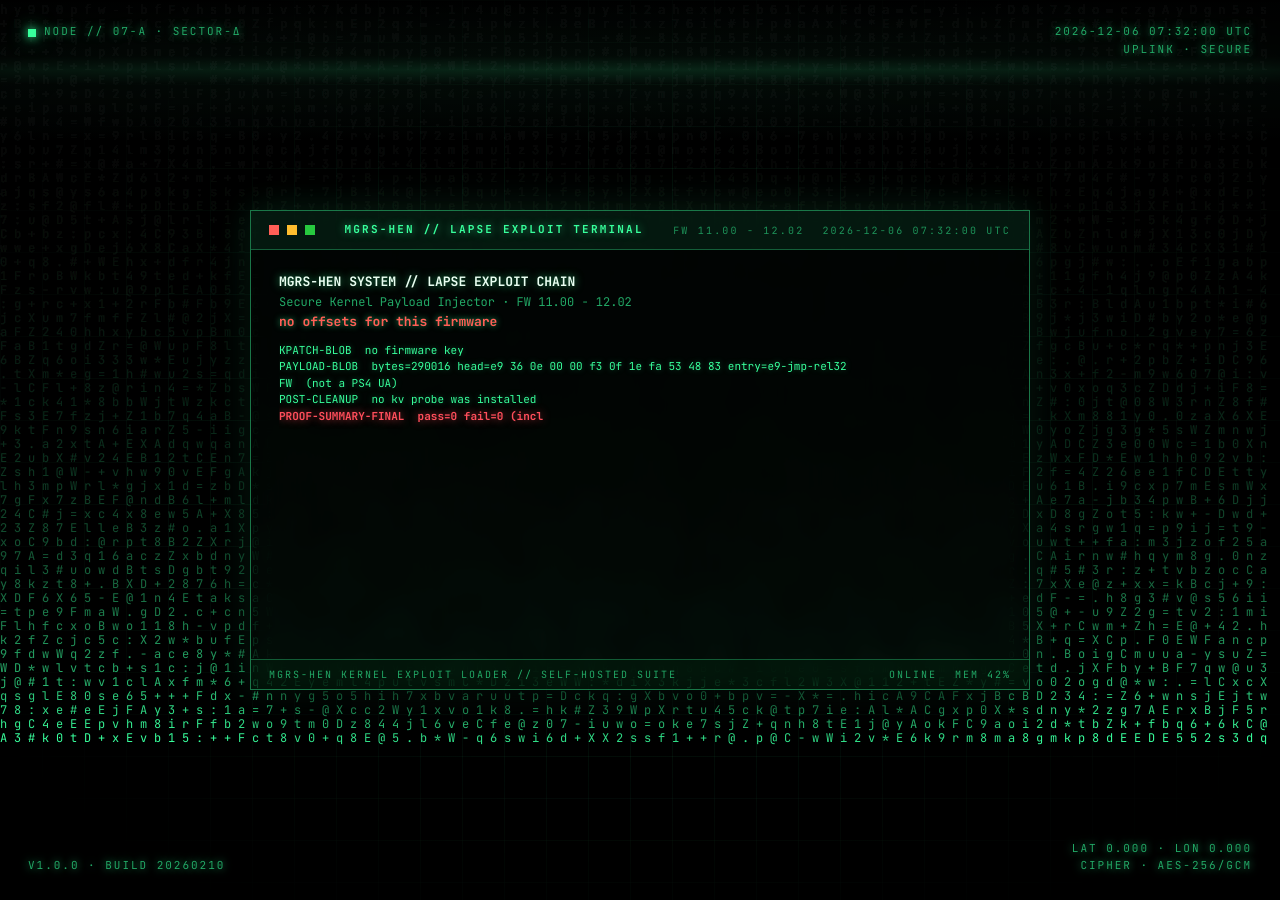
==== commit d239164d: "Update Retro Terminal UI: sharp corners, transparent glass container, matrix rain background, and au" ====
--- a/src/run_lapse.html
+++ b/src/run_lapse.html
@@ -4,78 +4,126 @@
 <meta charset="utf-8">
 <meta name="viewport" content="width=device-width,initial-scale=1">
 <meta name="description" content="MGRS-HEN Lapse chain execution console for supported PS4 firmware.">
-<title>MGRS-HEN | Lapse Chain Terminal</title>
+<title>MGRS-HEN // LAPSE EXPLOIT TERMINAL</title>
 <link rel="stylesheet" href="theme.css">
 </head>
 <body>
 
-<!-- CRT Visual Overlays, Hex Dump Memory Background & Film Grain Noise -->
+<!-- Background Matrix Rain Drop Canvas -->
+<canvas id="matrix-canvas"></canvas>
+
+<!-- CRT Effects (Identical to Referensi/index.html) -->
 <div class="crt-root" aria-hidden="true">
-  <pre class="crt-hex">0x0A3F12  4F2A 9C1B 0084 7FEA 1290 FF4C B801 3E29  ░▒▓█▄▀▐▌╔╗╚╝
-0x1B8240  89AC 012F 774B EE10 9940 33BC 4501 88FA  アカサタナハマヤ
-0x2C4091  439B 2210 00FA 7780 1209 883A 9920 441B  ║═┼┴┬┤├░▒▓█
-0x3D9102  FA01 339C 8820 119A 448B 9910 223A 77BC  ラワイキシチニヒ
-0x4E1823  0094 883B 2210 994C 33BA 7710 4480 119A  ミリギジヂビピウ
-0x5F2934  8820 449B 110A 773C 9940 22BC 3310 88FA  クスツヌフムユル
-0x6A3845  119A 774B 8820 4410 229B 993C 0084 33BA  グズヅブプ░▒▓█</pre>
   <div class="crt-grid"></div>
   <div class="crt-scanlines"></div>
   <div class="crt-sweep"></div>
   <div class="crt-vignette"></div>
-  <div class="crt-noise"></div>
-  <div class="crt-flicker"></div>
+</div>
+
+<!-- 4-Corner HUD -->
+<div class="landing-corner tl">
+  <span class="dot"></span>
+  <span>NODE // 07-A &middot; SECTOR-&Delta;</span>
+</div>
+<div class="landing-corner tr" id="hud-clock">
+  <span>UTC TIME &middot; SYNCING...</span><br>
+  <span>UPLINK &middot; SECURE</span>
+</div>
+<div class="landing-corner bl">
+  <span>v1.0.0 &middot; BUILD 20260210</span>
+</div>
+<div class="landing-corner br">
+  <span>LAT 0.000 &middot; LON 0.000</span><br>
+  <span>CIPHER &middot; AES-256/GCM</span>
 </div>
 
 <main id="wrap" class="terminal-root" style="display: flex;">
   <div class="terminal-window">
-    <header id="brand" class="terminal-header">
-      <div class="title">
-        <span class="dot"></span>
-        <span>&boxdr;&nbsp;MGRS-HEN TERMINAL</span>
+    <header class="terminal-header">
+      <div class="window-dots" aria-hidden="true">
+        <div class="window-dot red"></div>
+        <div class="window-dot yellow"></div>
+        <div class="window-dot green"></div>
+      </div>
+      <div class="title" id="brand">
+        MGRS-HEN // LAPSE EXPLOIT TERMINAL
       </div>
       <div class="meta" aria-hidden="true">
-        <span>TTY &middot; PTS/0</span>
-        <span>ENC &middot; AES-256</span>
+        <span>FW 11.00 - 12.02</span>
         <span id="term-clock">UTC TIME</span>
       </div>
     </header>
 
     <div class="terminal-body">
-      <div class="term-line term-heading">MGRS-HEN SYSTEM // LAPSE EXPLOIT CHAIN</div>
-      <div class="term-line dim">Secure Kernel Payload Injector &middot; FW 11.00 - 12.02</div>
-      <div id="state" class="term-line warn">loading lapse chain...</div>
-      <div class="term-line blank"></div>
+      <div class="term-heading">MGRS-HEN SYSTEM // LAPSE EXPLOIT CHAIN</div>
+      <div class="term-sub">Secure Kernel Payload Injector &middot; FW 11.00 - 12.02</div>
+      <div id="state" class="term-sub" style="color: var(--mgrs-yellow);">loading lapse chain...</div>
 
       <pre id="out" aria-label="Lapse chain output"></pre>
     </div>
 
     <footer class="terminal-footer">
       <div class="left">
-        <span>&bull;&nbsp;ONLINE</span>
-        <span>SESSION &middot; #A7F3</span>
-        <span>USER &middot; ROOT</span>
+        <span>MGRS-HEN Kernel Exploit Loader // Self-Hosted Suite</span>
       </div>
       <div class="right">
-        <span>FW 11.00-12.02</span>
-        <span>MEM &middot; 42%</span>
-        <span>UPLINK &middot; SECURE</span>
+        <span>ONLINE</span>
+        <span>MEM 42%</span>
       </div>
     </footer>
   </div>
 </main>
 
 <script>
-// Terminal Clock
-(function() {
-  var clockEl = document.getElementById("term-clock");
-  if (!clockEl) return;
-  function updateClock() {
+// Live Clocks
+function updateClocks() {
     var now = new Date();
-    clockEl.textContent = now.toISOString().replace("T", " ").slice(0, 19) + " UTC";
-  }
-  updateClock();
-  setInterval(updateClock, 1000);
-})();
+    var utcStr = now.toISOString().replace('T', ' ').slice(0, 19) + ' UTC';
+    var hudClock = document.getElementById('hud-clock');
+    var termClock = document.getElementById('term-clock');
+    if (hudClock) hudClock.innerHTML = '<span>' + utcStr + '</span><br><span>UPLINK &middot; SECURE</span>';
+    if (termClock) termClock.textContent = utcStr;
+}
+updateClocks();
+setInterval(updateClocks, 1000);
+
+// Matrix Background Animation (Identical to Referensi/app.js)
+var canvas = document.getElementById('matrix-canvas');
+if (canvas) {
+    var ctx = canvas.getContext('2d');
+    var width, height, columns, drops;
+    var chars = '0123456789ABCDEF+=-:.*#@+WXZabcdefghijklmnopqrstuvwxyz';
+
+    function initMatrix() {
+        width = canvas.width = window.innerWidth;
+        height = canvas.height = window.innerHeight;
+        var fontSize = 14;
+        columns = Math.floor(width / fontSize);
+        drops = Array(columns).fill(1);
+    }
+
+    function drawMatrix() {
+        ctx.fillStyle = 'rgba(5, 8, 5, 0.08)';
+        ctx.fillRect(0, 0, width, height);
+
+        ctx.fillStyle = '#38ff9c';
+        ctx.font = '12px "JetBrains Mono", monospace';
+
+        for (var i = 0; i < drops.length; i++) {
+            var text = chars[Math.floor(Math.random() * chars.length)];
+            ctx.fillText(text, i * 14, drops[i] * 14);
+
+            if (drops[i] * 14 > height && Math.random() > 0.975) {
+                drops[i] = 0;
+            }
+            drops[i]++;
+        }
+    }
+
+    window.addEventListener('resize', initMatrix);
+    initMatrix();
+    setInterval(drawMatrix, 35);
+}
 </script>
 <script type="module">import "./chain_lapse.js";</script>
 </body>
--- a/src/theme.css
+++ b/src/theme.css
@@ -17,13 +17,19 @@
 :root {
   --mgrs-bg: #050805;
   --mgrs-bg-deep: #020402;
+  --mgrs-card-bg: rgba(5, 10, 6, 0.35);       /* Truly transparent glass */
+  --mgrs-header-bg: rgba(14, 90, 53, 0.25);     /* Translucent header */
+  --mgrs-footer-bg: rgba(0, 43, 17, 0.30);      /* Translucent footer */
   --mgrs-green: #38ff9c;
   --mgrs-green-dim: #22a866;
   --mgrs-green-soft: #0e5a35;
-  --mgrs-green-glow: rgba(56, 255, 156, 0.55);
+  --mgrs-green-glow: rgba(56, 255, 156, 0.65);
   --mgrs-white: #eafff2;
   --mgrs-gray: #6b7f72;
-  --mgrs-red: #ff4e5b;
+  --mgrs-red: #ff5f56;
+  --mgrs-yellow: #ffbd2e;
+  --mgrs-green-dot: #27c93f;
+  --mgrs-cyan: #2dd4bf;
   --mgrs-font-mono: "JetBrains Mono", ui-monospace, Menlo, Monaco, Consolas, monospace;
 }
 
@@ -44,6 +50,10 @@
   -webkit-font-smoothing: antialiased;
   text-rendering: geometricPrecision;
   overflow: hidden;
+  display: flex;
+  align-items: center;
+  justify-content: center;
+  position: relative;
   cursor: crosshair;
 }
 
@@ -52,40 +62,36 @@
   color: var(--mgrs-bg-deep);
 }
 
-/* CRT EFFECTS OVERLAY */
+/* ============================================================
+   BACKGROUND: MATRIX RAIN & CRT (IDENTICAL TO REFERENSI)
+   ============================================================ */
+
+#matrix-canvas {
+  position: fixed;
+  inset: 0;
+  width: 100%;
+  height: 100%;
+  z-index: 1;
+  pointer-events: none;
+}
+
 .crt-root {
   position: fixed;
   inset: 0;
   pointer-events: none;
-  z-index: 60;
+  z-index: 2;
   mix-blend-mode: screen;
-}
-
-.crt-hex {
-  position: absolute;
-  inset: 0;
-  font-family: var(--mgrs-font-mono);
-  font-size: 11px;
-  line-height: 1.4;
-  color: var(--mgrs-green);
-  opacity: 0.14;
-  overflow: hidden;
-  user-select: none;
-  padding: 24px;
-  margin: 0;
-  white-space: pre-wrap;
-  word-break: break-all;
 }
 
 .crt-grid {
   position: absolute;
   inset: 0;
   background-image:
-    linear-gradient(rgba(56, 255, 156, 0.05) 1px, transparent 1px),
-    linear-gradient(90deg, rgba(56, 255, 156, 0.05) 1px, transparent 1px);
+    linear-gradient(rgba(56, 255, 156, 0.06) 1px, transparent 1px),
+    linear-gradient(90deg, rgba(56, 255, 156, 0.06) 1px, transparent 1px);
   background-size: 42px 42px;
-  mask-image: radial-gradient(ellipse at center, black 40%, transparent 80%);
-  -webkit-mask-image: radial-gradient(ellipse at center, black 40%, transparent 80%);
+  mask-image: radial-gradient(ellipse at center, black 45%, transparent 85%);
+  -webkit-mask-image: radial-gradient(ellipse at center, black 45%, transparent 85%);
 }
 
 .crt-scanlines {
@@ -106,17 +112,17 @@
   position: absolute;
   left: 0;
   right: 0;
-  height: 120px;
+  height: 140px;
   background: linear-gradient(
     to bottom,
     transparent 0%,
-    rgba(56, 255, 156, 0.05) 40%,
-    rgba(56, 255, 156, 0.18) 50%,
-    rgba(56, 255, 156, 0.05) 60%,
+    rgba(56, 255, 156, 0.06) 40%,
+    rgba(56, 255, 156, 0.22) 50%,
+    rgba(56, 255, 156, 0.06) 60%,
     transparent 100%
   );
   animation: crt-sweep 8s linear infinite;
-  opacity: 0.7;
+  opacity: 0.8;
 }
 
 @keyframes crt-sweep {
@@ -136,54 +142,9 @@
   mix-blend-mode: multiply;
 }
 
-.crt-noise {
-  position: absolute;
-  inset: -50%;
-  background-image: url("data:image/svg+xml;utf8,<svg xmlns='http://www.w3.org/2000/svg' width='160' height='160'><filter id='n'><feTurbulence type='fractalNoise' baseFrequency='0.9' numOctaves='2' stitchTiles='stitch'/><feColorMatrix values='0 0 0 0 0.14  0 0 0 0 1 0  0 0 0 0 0.6  0 0 0 0.35 0'/></filter><rect width='100%25' height='100%25' filter='url(%23n)'/></svg>");
-  opacity: 0.08;
-  animation: crt-noise 0.8s steps(4) infinite;
-  mix-blend-mode: overlay;
-}
-
-@keyframes crt-noise {
-  0% { transform: translate(0, 0); }
-  25% { transform: translate(-2%, 1%); }
-  50% { transform: translate(1%, -1%); }
-  75% { transform: translate(-1%, 2%); }
-  100% { transform: translate(0, 0); }
-}
-
-.crt-flicker {
-  position: absolute;
-  inset: 0;
-  background: rgba(56, 255, 156, 0.02);
-  animation: crt-flicker 3.6s infinite steps(1);
-}
-
-@keyframes crt-flicker {
-  0%, 100% { opacity: 0.9; }
-  12% { opacity: 0.75; }
-  14% { opacity: 1; }
-  28% { opacity: 0.85; }
-  50% { opacity: 0.95; }
-  52% { opacity: 0.6; }
-  54% { opacity: 0.95; }
-  80% { opacity: 0.9; }
-}
-
-/* STAGE 1: LANDING VIEW */
-.landing {
-  min-height: 100vh;
-  width: 100%;
-  display: flex;
-  flex-direction: column;
-  align-items: center;
-  justify-content: center;
-  position: relative;
-  padding: 40px;
-  gap: 26px;
-  z-index: 10;
-}
+/* ============================================================
+   4-CORNER HUD
+   ============================================================ */
 
 .landing-corner {
   position: fixed;
@@ -194,248 +155,236 @@
   z-index: 20;
   user-select: none;
   line-height: 1.6;
-}
-
-.landing-corner.tl {
-  top: 24px;
-  left: 28px;
-  display: flex;
-  align-items: center;
-  gap: 8px;
-}
-
-.landing-corner.tr {
-  top: 24px;
-  right: 28px;
-  text-align: right;
-}
-
-.landing-corner.bl {
-  bottom: 24px;
-  left: 28px;
-}
-
-.landing-corner.br {
-  bottom: 24px;
-  right: 28px;
-  text-align: right;
-}
+  text-shadow: 0 0 8px var(--mgrs-green-glow);
+}
+
+.landing-corner.tl { top: 24px; left: 28px; display: flex; align-items: center; gap: 8px; }
+.landing-corner.tr { top: 24px; right: 28px; text-align: right; }
+.landing-corner.bl { bottom: 24px; left: 28px; }
+.landing-corner.br { bottom: 24px; right: 28px; text-align: right; }
 
 .dot {
   display: inline-block;
   width: 8px;
   height: 8px;
   background: var(--mgrs-green);
-  border-radius: 50%;
-  box-shadow: 0 0 8px var(--mgrs-green-glow);
+  border-radius: 0px;
+  box-shadow: 0 0 10px var(--mgrs-green), 0 0 20px var(--mgrs-green-glow);
   animation: pulse 1.6s ease-in-out infinite;
 }
 
 @keyframes pulse {
   0%, 100% { opacity: 1; transform: scale(1); }
-  50% { opacity: 0.45; transform: scale(0.85); }
-}
-
-.landing-tag {
+  50% { opacity: 0.35; transform: scale(0.85); }
+}
+
+/* ============================================================
+   RETRO TERMINAL DESKTOP (LANCIP / SHARP & TRANSPARENT)
+   ============================================================ */
+
+.retro-container {
+  width: 100%;
+  max-width: 820px;
+  padding: 20px;
+  position: relative;
+  z-index: 10;
+  display: flex;
+  flex-direction: column;
+  align-items: center;
+  transition: opacity 0.35s ease, filter 0.35s ease;
+}
+
+.retro-window {
+  width: 100%;
+  border-radius: 0px;
+  overflow: hidden;
+  background: var(--mgrs-card-bg);
+  backdrop-filter: blur(12px);
+  -webkit-backdrop-filter: blur(12px);
+  border: 1px solid rgba(56, 255, 156, 0.45);
+  box-shadow: 0 25px 60px -10px rgba(0, 0, 0, 0.95), 0 0 35px rgba(56, 255, 156, 0.15);
+  display: flex;
+  flex-direction: column;
+}
+
+.retro-header {
+  display: flex;
+  align-items: center;
+  justify-content: space-between;
+  padding: 12px 18px;
+  background: var(--mgrs-header-bg);
+  border-bottom: 1px solid rgba(56, 255, 156, 0.3);
+  border-radius: 0px;
+}
+
+.window-dots {
+  display: flex;
+  align-items: center;
+  gap: 8px;
+}
+
+.window-dot {
+  width: 10px;
+  height: 10px;
+  border-radius: 0px;
+}
+.window-dot.red { background: var(--mgrs-red); }
+.window-dot.yellow { background: var(--mgrs-yellow); }
+.window-dot.green { background: var(--mgrs-green-dot); }
+
+.retro-header-title {
+  font-family: var(--mgrs-font-mono);
+  font-weight: 700;
+  font-size: 12px;
+  letter-spacing: 0.2em;
+  color: var(--mgrs-green);
+  text-shadow: 0 0 8px var(--mgrs-green-glow);
+  opacity: 0.95;
+}
+
+.retro-body {
+  padding: 22px 28px;
+  display: flex;
+  flex-direction: column;
+  gap: 14px;
+  font-family: var(--mgrs-font-mono);
+  background: transparent;
+}
+
+.log-group {
+  display: flex;
+  flex-direction: column;
+  gap: 3px;
+}
+
+.log-heading {
+  font-size: 13px;
+  font-weight: 700;
+  color: var(--mgrs-green);
+  line-height: 1.45;
+  text-shadow: 0 0 8px var(--mgrs-green-glow);
+}
+
+.log-sub {
+  font-size: 13px;
   color: var(--mgrs-green-dim);
+  line-height: 1.45;
+}
+
+.ascii-banner {
+  white-space: pre;
+  font-family: var(--mgrs-font-mono);
+  font-weight: 700;
+  font-size: 11.5px;
+  line-height: 1.25;
+  color: var(--mgrs-green);
+  text-shadow: 0 0 10px var(--mgrs-green-glow), 0 0 20px rgba(56, 255, 156, 0.4);
+  padding: 4px 0;
+  overflow-x: auto;
+  user-select: none;
+}
+
+.status-suite {
+  display: flex;
+  flex-direction: column;
+  gap: 6px;
+  font-size: 13px;
+  color: var(--mgrs-green);
+}
+
+.status-suite .suite-line {
+  display: flex;
+  align-items: center;
+  gap: 8px;
+}
+
+#state {
+  font-size: 13px;
+  font-weight: 700;
+  color: var(--mgrs-green);
+  text-shadow: 0 0 6px var(--mgrs-green-glow);
+}
+
+#state.warn { color: var(--mgrs-yellow) !important; }
+#state.bad { color: var(--mgrs-red) !important; }
+
+.diagnostic-line {
   font-size: 12px;
-  letter-spacing: 0.5em;
-  text-transform: uppercase;
+  color: var(--mgrs-gray);
+}
+.diagnostic-line b {
+  color: var(--mgrs-green);
+}
+
+.cache-line {
+  font-size: 12px;
+  color: var(--mgrs-green-dim);
+}
+.cache-line.cacheok {
+  color: var(--mgrs-green);
+  font-weight: 700;
+}
+
+.retro-footer {
+  display: flex;
+  align-items: center;
+  justify-content: space-between;
   padding: 8px 18px;
-  border: 1px solid var(--mgrs-green-soft);
-  border-radius: 999px;
-  background: rgba(56, 255, 156, 0.04);
-  text-shadow: 0 0 10px var(--mgrs-green-glow);
-}
-
-.landing-title {
-  font-family: var(--mgrs-font-mono);
-  font-weight: 800;
-  font-size: clamp(48px, 11vw, 154px);
-  letter-spacing: 0.06em;
-  line-height: 0.95;
-  color: var(--mgrs-green);
-  text-shadow:
-    0 0 12px var(--mgrs-green-glow),
-    0 0 34px rgba(56, 255, 156, 0.35),
-    0 0 80px rgba(56, 255, 156, 0.15);
-  position: relative;
-  user-select: none;
-  margin: 0;
-}
-
-.landing-title .brace {
-  color: var(--mgrs-green-dim);
-  font-weight: 500;
-  opacity: 0.65;
-}
-
-.landing-title[data-glitch]::before,
-.landing-title[data-glitch]::after {
-  content: attr(data-glitch);
-  position: absolute;
-  inset: 0;
-  pointer-events: none;
-}
-
-.landing-title[data-glitch]::before {
-  color: #ff4e5b;
-  mix-blend-mode: screen;
-  transform: translate(-2px, 0);
-  clip-path: inset(0 0 60% 0);
-  animation: glitch-a 4.6s infinite steps(1);
-  opacity: 0.55;
-}
-
-.landing-title[data-glitch]::after {
-  color: #38b8ff;
-  mix-blend-mode: screen;
-  transform: translate(2px, 0);
-  clip-path: inset(65% 0 0 0);
-  animation: glitch-b 5.2s infinite steps(1);
-  opacity: 0.4;
-}
-
-@keyframes glitch-a {
-  0%, 92%, 100% { transform: translate(0, 0); opacity: 0; }
-  93% { transform: translate(-3px, 1px); opacity: 0.7; }
-  95% { transform: translate(2px, -1px); opacity: 0.55; }
-  97% { transform: translate(-2px, 0); opacity: 0.7; }
-}
-
-@keyframes glitch-b {
-  0%, 90%, 100% { transform: translate(0, 0); opacity: 0; }
-  91% { transform: translate(3px, -1px); opacity: 0.55; }
-  94% { transform: translate(-2px, 1px); opacity: 0.4; }
-  96% { transform: translate(2px, 0); opacity: 0.55; }
-}
-
-.landing-subtitle {
-  color: var(--mgrs-green-dim);
-  font-size: clamp(11px, 1.4vw, 14px);
-  letter-spacing: 0.4em;
-  text-transform: uppercase;
-  display: inline-flex;
-  align-items: center;
-  gap: 10px;
-  text-shadow: 0 0 8px var(--mgrs-green-glow);
-}
-
-.landing-subtitle .divider {
-  color: var(--mgrs-green-soft);
-}
-
-.landing-cta {
-  margin-top: 18px;
-  background: transparent;
-  border: 1px solid var(--mgrs-green-soft);
-  color: var(--mgrs-green);
-  font-family: var(--mgrs-font-mono);
-  font-size: clamp(16px, 1.8vw, 20px);
+  background: var(--mgrs-footer-bg);
+  border-top: 1px solid rgba(56, 255, 156, 0.3);
+  border-radius: 0px;
+  font-size: 11px;
+  color: var(--mgrs-green);
+}
+
+.retro-footer .diamond {
+  width: 8px;
+  height: 8px;
+  background: var(--mgrs-cyan);
+  transform: rotate(45deg);
+  opacity: 0.85;
+  box-shadow: 0 0 8px var(--mgrs-cyan);
+}
+
+/* Floating bottom badge */
+.retro-float-badge {
+  position: fixed;
+  bottom: 24px;
+  right: 28px;
+  display: flex;
+  align-items: center;
+  gap: 8px;
+  padding: 6px 14px;
+  background: rgba(11, 16, 13, 0.65);
+  backdrop-filter: blur(8px);
+  -webkit-backdrop-filter: blur(8px);
+  border: 1px solid rgba(56, 255, 156, 0.35);
+  border-radius: 0px;
+  box-shadow: 0 4px 12px rgba(0, 0, 0, 0.5);
+  font-size: 11px;
   font-weight: 600;
-  letter-spacing: 0.25em;
-  padding: 16px 34px;
-  cursor: pointer;
-  position: relative;
-  transition:
-    color 180ms ease,
-    border-color 180ms ease,
-    background-color 180ms ease,
-    box-shadow 220ms ease,
-    transform 180ms ease;
-  text-shadow: 0 0 8px var(--mgrs-green-glow);
-  text-transform: uppercase;
-  outline: none;
-}
-
-.landing-cta::before {
-  content: "";
-  position: absolute;
-  inset: -6px;
-  border: 1px solid transparent;
-  pointer-events: none;
-  transition: border-color 200ms ease;
-}
-
-.landing-cta:hover,
-.landing-cta:focus-visible {
-  color: var(--mgrs-bg-deep);
-  background: var(--mgrs-green);
-  border-color: var(--mgrs-green);
-  box-shadow:
-    0 0 18px var(--mgrs-green-glow),
-    0 0 60px rgba(56, 255, 156, 0.35),
-    inset 0 0 10px rgba(0, 0, 0, 0.35);
-  animation: cta-flicker 220ms steps(2) 2;
-}
-
-.landing-cta:hover::before,
-.landing-cta:focus-visible::before {
-  border-color: var(--mgrs-green-soft);
-}
-
-@keyframes cta-flicker {
-  0% { filter: none; }
-  50% { filter: hue-rotate(-8deg) brightness(1.2); transform: translateX(1px); }
-  100% { filter: none; }
-}
-
-.landing-cta .bracket {
-  color: var(--mgrs-green-dim);
-  margin: 0 6px;
-  transition: color 180ms ease;
-}
-
-.landing-cta:hover .bracket,
-.landing-cta:focus-visible .bracket {
-  color: var(--mgrs-bg-deep);
-}
-
-.blink {
-  display: inline-block;
-  width: 0.55ch;
-  background: currentColor;
-  color: transparent;
-  animation: blink 1.05s steps(1) infinite;
-  margin-left: 2px;
-  vertical-align: baseline;
-  height: 1em;
-  transform: translateY(0.15em);
-}
-
-@keyframes blink {
-  50% { opacity: 0; }
-}
-
-.landing-status {
-  display: flex;
-  gap: 22px;
-  flex-wrap: wrap;
-  justify-content: center;
-  color: var(--mgrs-gray);
-  font-size: 11px;
-  letter-spacing: 0.2em;
-  text-transform: uppercase;
-  margin-top: 24px;
-}
-
-.landing-status span::before {
-  content: "";
-  display: inline-block;
+  color: var(--mgrs-green);
+  z-index: 20;
+}
+
+.retro-float-badge .dot {
   width: 6px;
   height: 6px;
   background: var(--mgrs-green);
-  box-shadow: 0 0 6px var(--mgrs-green-glow);
-  margin-right: 8px;
-  vertical-align: middle;
-  animation: pulse 2s ease-in-out infinite;
-}
-
-/* STAGE 2: HACKER TRANSITION */
+  border-radius: 0px;
+  box-shadow: 0 0 6px var(--mgrs-green);
+}
+
+/* ============================================================
+   STAGE 2: HACKER BREACH TRANSITION VIEW
+   ============================================================ */
+
 .transition-root {
   position: fixed;
   inset: 0;
-  background: var(--mgrs-bg-deep);
+  background: rgba(2, 4, 2, 0.75);
+  backdrop-filter: blur(10px);
+  -webkit-backdrop-filter: blur(10px);
   color: var(--mgrs-green);
   display: none;
   align-items: center;
@@ -447,10 +396,10 @@
 
 .transition-logs {
   font-family: var(--mgrs-font-mono);
-  font-size: clamp(12px, 1.4vw, 15px);
-  line-height: 1.9;
-  text-shadow: 0 0 8px var(--mgrs-green-glow);
-  max-width: 720px;
+  font-size: clamp(13px, 1.4vw, 15px);
+  line-height: 2;
+  text-shadow: 0 0 10px var(--mgrs-green), 0 0 20px var(--mgrs-green-glow);
+  max-width: 760px;
   width: 100%;
 }
 
@@ -459,33 +408,40 @@
   white-space: pre-wrap;
 }
 
-.transition-log-line.ok { color: var(--mgrs-green); }
-.transition-log-line.dim { color: var(--mgrs-green-dim); }
 .transition-log-line .status {
   color: var(--mgrs-white);
-  text-shadow: 0 0 10px rgba(234, 255, 242, 0.6);
-}
-
-/* STAGE 3: TERMINAL */
+  font-weight: 700;
+  text-shadow: 0 0 12px var(--mgrs-green), 0 0 24px rgba(234, 255, 242, 0.8);
+}
+
+/* ============================================================
+   STAGE 3: RETRO TERMINAL EXECUTION (LANCIP & TRANSPARENT)
+   ============================================================ */
+
 .terminal-root {
+  width: 100%;
+  max-width: 820px;
+  height: auto;
+  min-height: 520px;
+  max-height: 85vh;
+  padding: 20px;
   position: relative;
-  height: 100vh;
-  width: 100vw;
-  background: var(--mgrs-bg);
-  color: var(--mgrs-green);
-  padding: 28px;
+  z-index: 10;
   display: none;
   flex-direction: column;
-  z-index: 5;
+  align-items: center;
 }
 
 .terminal-window {
-  flex: 1;
-  border: 1px solid var(--mgrs-green-soft);
-  background: linear-gradient(180deg, rgba(8, 14, 10, 0.75), rgba(3, 6, 4, 0.85));
-  box-shadow:
-    inset 0 0 60px rgba(56, 255, 156, 0.05),
-    0 0 30px rgba(56, 255, 156, 0.08);
+  width: 100%;
+  height: 100%;
+  min-height: 480px;
+  border-radius: 0px;
+  border: 1px solid rgba(56, 255, 156, 0.45);
+  background: var(--mgrs-card-bg);
+  backdrop-filter: blur(12px);
+  -webkit-backdrop-filter: blur(12px);
+  box-shadow: 0 25px 60px -10px rgba(0, 0, 0, 0.95), 0 0 35px rgba(56, 255, 156, 0.15);
   display: flex;
   flex-direction: column;
   overflow: hidden;
@@ -495,13 +451,14 @@
   display: flex;
   align-items: center;
   justify-content: space-between;
-  padding: 10px 16px;
-  border-bottom: 1px solid var(--mgrs-green-soft);
+  padding: 12px 18px;
+  background: var(--mgrs-header-bg);
+  border-bottom: 1px solid rgba(56, 255, 156, 0.3);
+  border-radius: 0px;
+  font-size: 11px;
+  letter-spacing: 0.2em;
+  text-transform: uppercase;
   color: var(--mgrs-green-dim);
-  font-size: 11px;
-  letter-spacing: 0.22em;
-  text-transform: uppercase;
-  background: rgba(56, 255, 156, 0.03);
 }
 
 .terminal-header .title {
@@ -509,111 +466,44 @@
   align-items: center;
   gap: 12px;
   color: var(--mgrs-green);
-  text-shadow: 0 0 6px var(--mgrs-green-glow);
-}
-
-.terminal-header .dot {
-  width: 8px;
-  height: 8px;
-  background: var(--mgrs-green);
-  border-radius: 50%;
-  box-shadow: 0 0 8px var(--mgrs-green-glow);
-  animation: pulse 1.6s ease-in-out infinite;
+  font-weight: 700;
+  text-shadow: 0 0 8px var(--mgrs-green-glow);
 }
 
 .terminal-header .meta {
   display: flex;
   gap: 18px;
   font-size: 10px;
-  opacity: 0.75;
+  opacity: 0.85;
 }
 
 .terminal-body {
   flex: 1;
-  overflow-y: auto;
-  padding: 22px 26px 60px;
-  font-family: var(--mgrs-font-mono);
-  font-size: clamp(12px, 1vw, 14px);
-  line-height: 1.75;
-  color: var(--mgrs-green);
-  text-shadow: 0 0 6px rgba(56, 255, 156, 0.35);
-  scrollbar-width: thin;
-  scrollbar-color: var(--mgrs-green-soft) transparent;
-  position: relative;
-  display: flex;
-  flex-direction: column;
-}
-
-.terminal-body::-webkit-scrollbar {
-  width: 8px;
-}
-.terminal-body::-webkit-scrollbar-thumb {
-  background: var(--mgrs-green-soft);
-}
-
-.term-line {
-  white-space: pre-wrap;
-  word-break: break-word;
-}
-.term-line.dim { color: var(--mgrs-green-dim); }
-.term-line.white { color: var(--mgrs-white); text-shadow: 0 0 8px rgba(234, 255, 242, 0.35); }
-.term-line.warn { color: #ffd166; }
-.term-line.blank { height: 1.75em; }
-
-.term-status { color: var(--mgrs-white); }
-.term-status.ok::before {
-  content: "OK";
-  color: var(--mgrs-green);
-  text-shadow: 0 0 10px var(--mgrs-green-glow);
-}
-.term-status.est::before {
-  content: "ESTABLISHED";
-  color: var(--mgrs-green);
-  text-shadow: 0 0 10px var(--mgrs-green-glow);
+  overflow: hidden;
+  padding: 22px 28px;
+  font-family: var(--mgrs-font-mono);
+  font-size: 12px;
+  line-height: 1.6;
+  color: var(--mgrs-green);
+  display: flex;
+  flex-direction: column;
+  background: transparent;
 }
 
 .term-heading {
   color: var(--mgrs-white);
   font-weight: 700;
-  letter-spacing: 0.14em;
-  text-shadow: 0 0 8px rgba(234, 255, 242, 0.5);
-}
-
-.term-prompt {
-  color: var(--mgrs-green);
-  display: flex;
-  align-items: center;
-  flex-wrap: wrap;
-}
-.term-prompt .user {
-  color: var(--mgrs-green);
-  font-weight: 700;
-}
-.term-prompt .path {
-  color: var(--mgrs-white);
-}
-
-.block-cursor {
-  display: inline-block;
-  width: 0.6ch;
-  height: 1em;
-  background: var(--mgrs-green);
-  box-shadow: 0 0 10px var(--mgrs-green-glow);
-  vertical-align: -2px;
-  margin-left: 4px;
-  animation: blink 1s steps(1) infinite;
-}
-
-.term-hidden-input {
-  position: absolute;
-  opacity: 0;
-  pointer-events: none;
-  width: 0;
-  height: 0;
+  font-size: 13px;
+  text-shadow: 0 0 8px var(--mgrs-green-glow);
+}
+
+.term-sub {
+  color: var(--mgrs-green-dim);
+  font-size: 12px;
 }
 
 /* ============================================================
-   #OUT EXPLOIT LOG OUTPUT (CRITICAL: PRE-WRAP FOR LINE BREAKS)
+   #OUT LOG OUTPUT & ULTRA-CLEAN CYBER SCROLLBAR
    ============================================================ */
 
 #out {
@@ -625,9 +515,33 @@
   color: var(--mgrs-green);
   text-shadow: 0 0 6px rgba(56, 255, 156, 0.35);
   overflow-y: auto;
+  overflow-x: hidden;
   flex: 1;
   display: block;
-  padding: 10px 0;
+  padding: 10px 6px 10px 0;
+  background: transparent;
+  scrollbar-width: thin;
+  scrollbar-color: rgba(56, 255, 156, 0.45) transparent;
+}
+
+#out::-webkit-scrollbar {
+  width: 6px;
+}
+
+#out::-webkit-scrollbar-track {
+  background: rgba(0, 0, 0, 0.2);
+  border-radius: 0px;
+}
+
+#out::-webkit-scrollbar-thumb {
+  background: rgba(56, 255, 156, 0.4);
+  border-radius: 0px;
+  box-shadow: 0 0 6px rgba(56, 255, 156, 0.35);
+}
+
+#out::-webkit-scrollbar-thumb:hover {
+  background: var(--mgrs-green);
+  box-shadow: 0 0 10px var(--mgrs-green-glow);
 }
 
 #out span.ok {
@@ -651,13 +565,14 @@
   display: flex;
   align-items: center;
   justify-content: space-between;
-  padding: 8px 16px;
-  border-top: 1px solid var(--mgrs-green-soft);
+  padding: 8px 18px;
+  background: var(--mgrs-footer-bg);
+  border-top: 1px solid rgba(56, 255, 156, 0.3);
+  border-radius: 0px;
   font-size: 10px;
   letter-spacing: 0.2em;
   text-transform: uppercase;
   color: var(--mgrs-green-dim);
-  background: rgba(56, 255, 156, 0.03);
 }
 
 .terminal-footer .left, .terminal-footer .right {
@@ -667,17 +582,8 @@
 
 /* RESPONSIVE */
 @media (max-width: 640px) {
-  .landing { gap: 20px; padding: 24px; }
-  .landing-corner { font-size: 9px; }
-  .landing-corner.tl, .landing-corner.tr { top: 14px; }
-  .landing-corner.bl, .landing-corner.br { bottom: 14px; }
-  .landing-corner.tl, .landing-corner.bl { left: 16px; }
-  .landing-corner.tr, .landing-corner.br { right: 16px; }
-  .landing-title { font-size: clamp(44px, 16vw, 90px); }
-  .landing-status { gap: 12px; font-size: 9px; }
-  .terminal-root { padding: 12px; }
-  .terminal-body { padding: 16px 14px 40px; font-size: 12px; }
-  .terminal-header { font-size: 9px; padding: 8px 10px; }
-  .terminal-header .meta { display: none; }
-  .terminal-footer { font-size: 8px; padding: 6px 10px; }
-}
+  .retro-container { padding: 10px; }
+  .ascii-banner { font-size: 8px; }
+  .retro-body { padding: 14px 16px; }
+  .terminal-root { padding: 10px; }
+}
